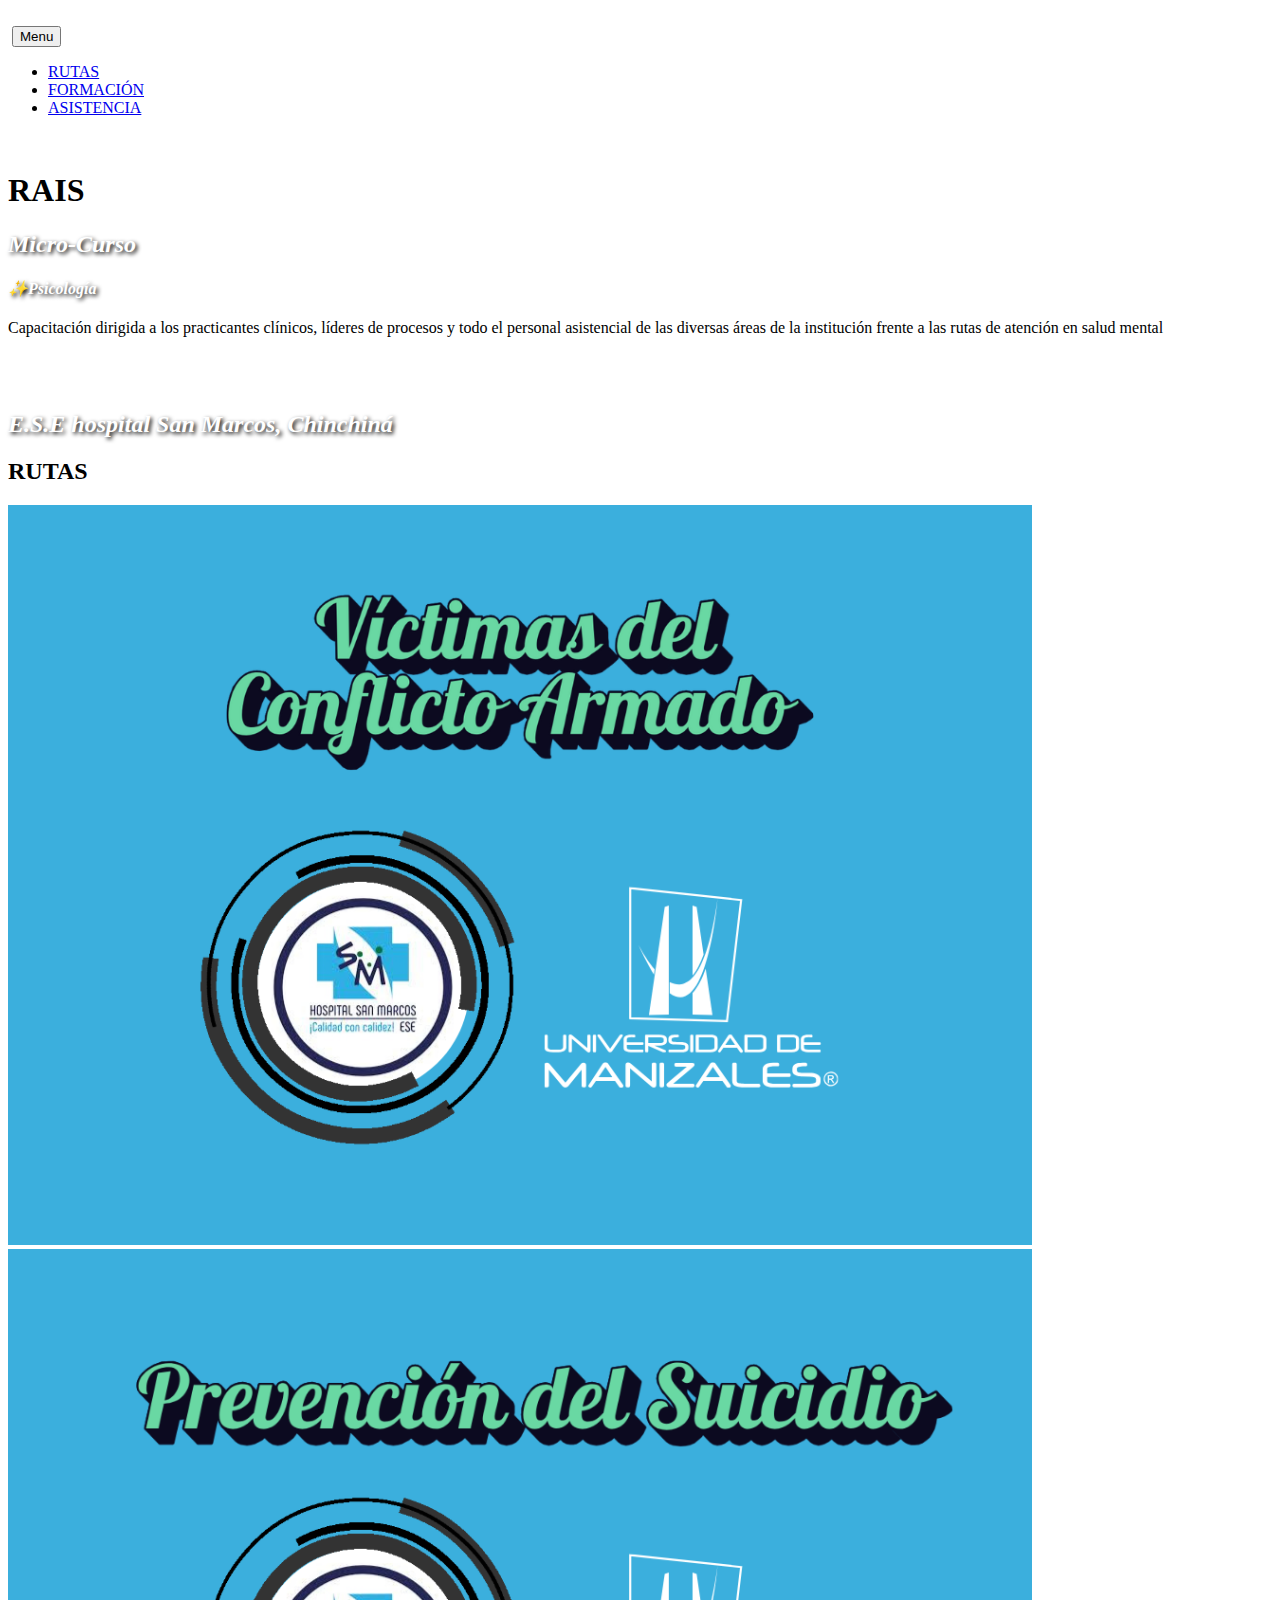
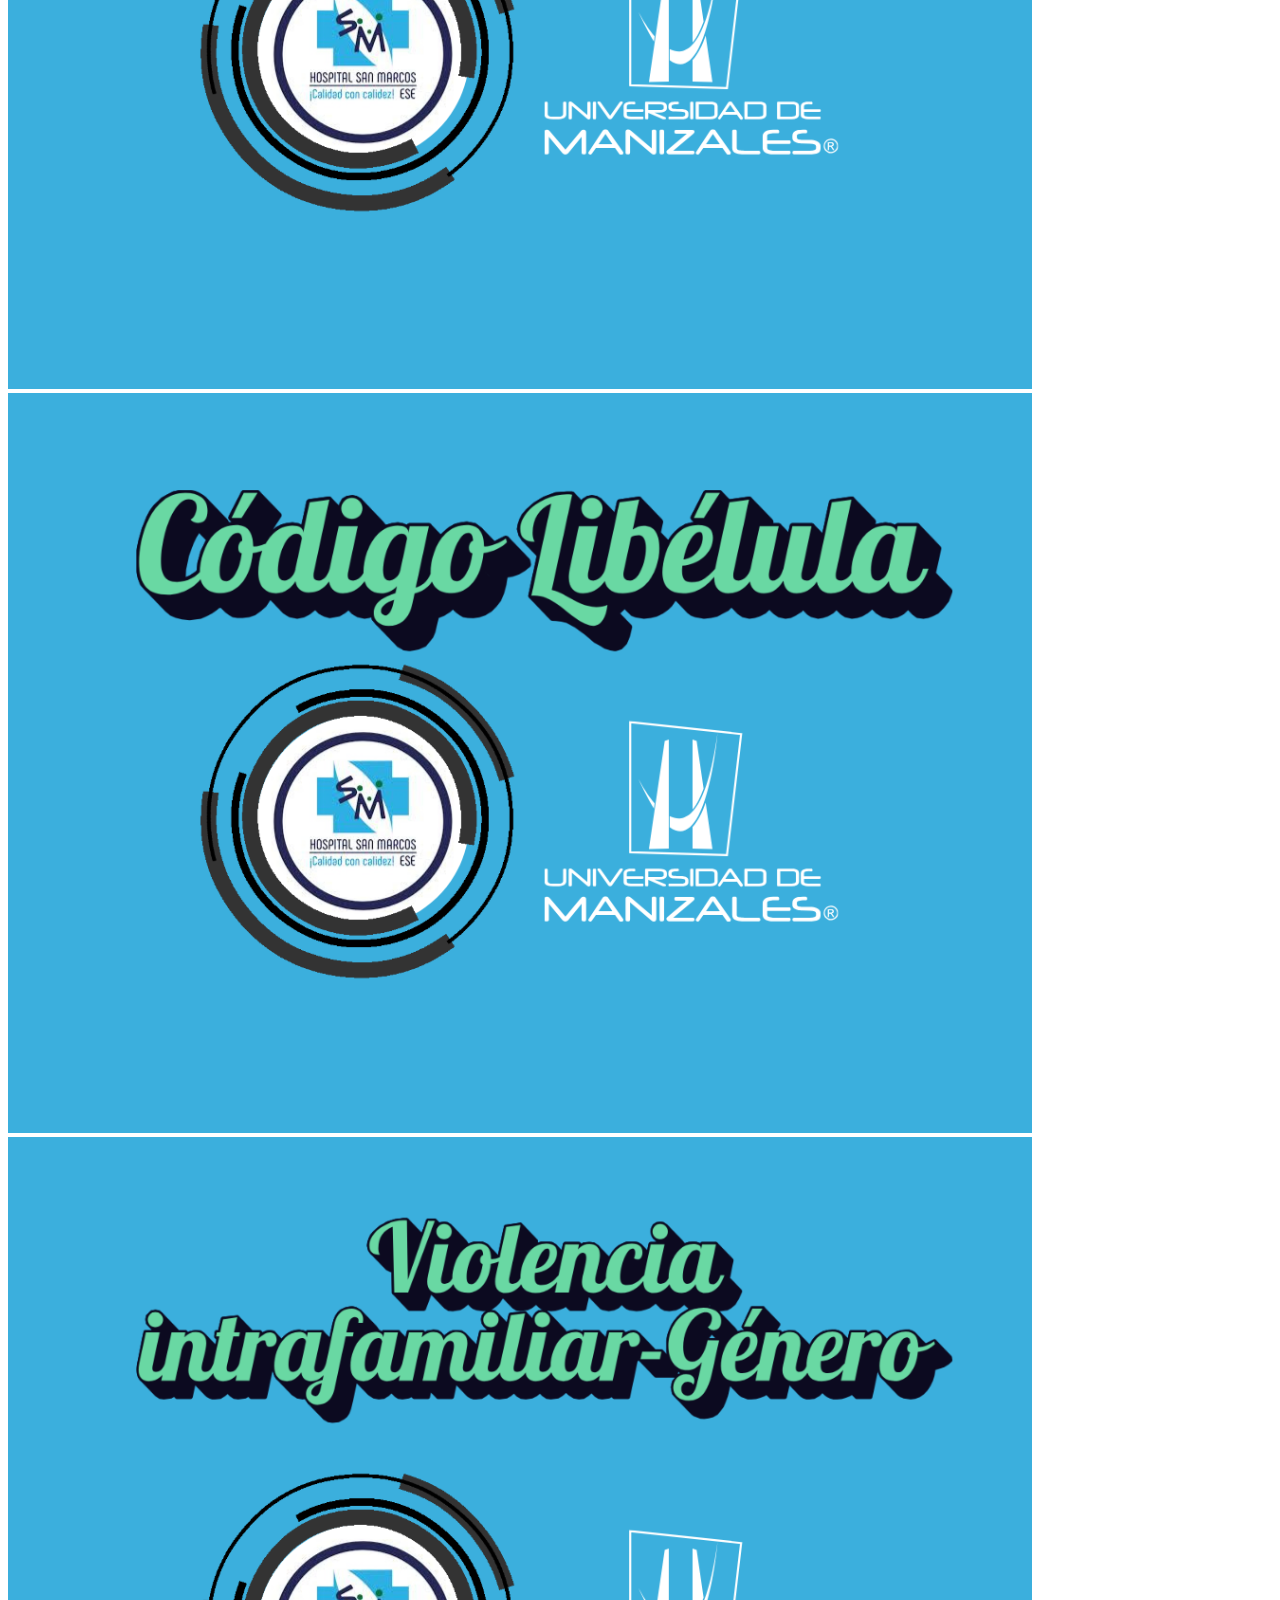
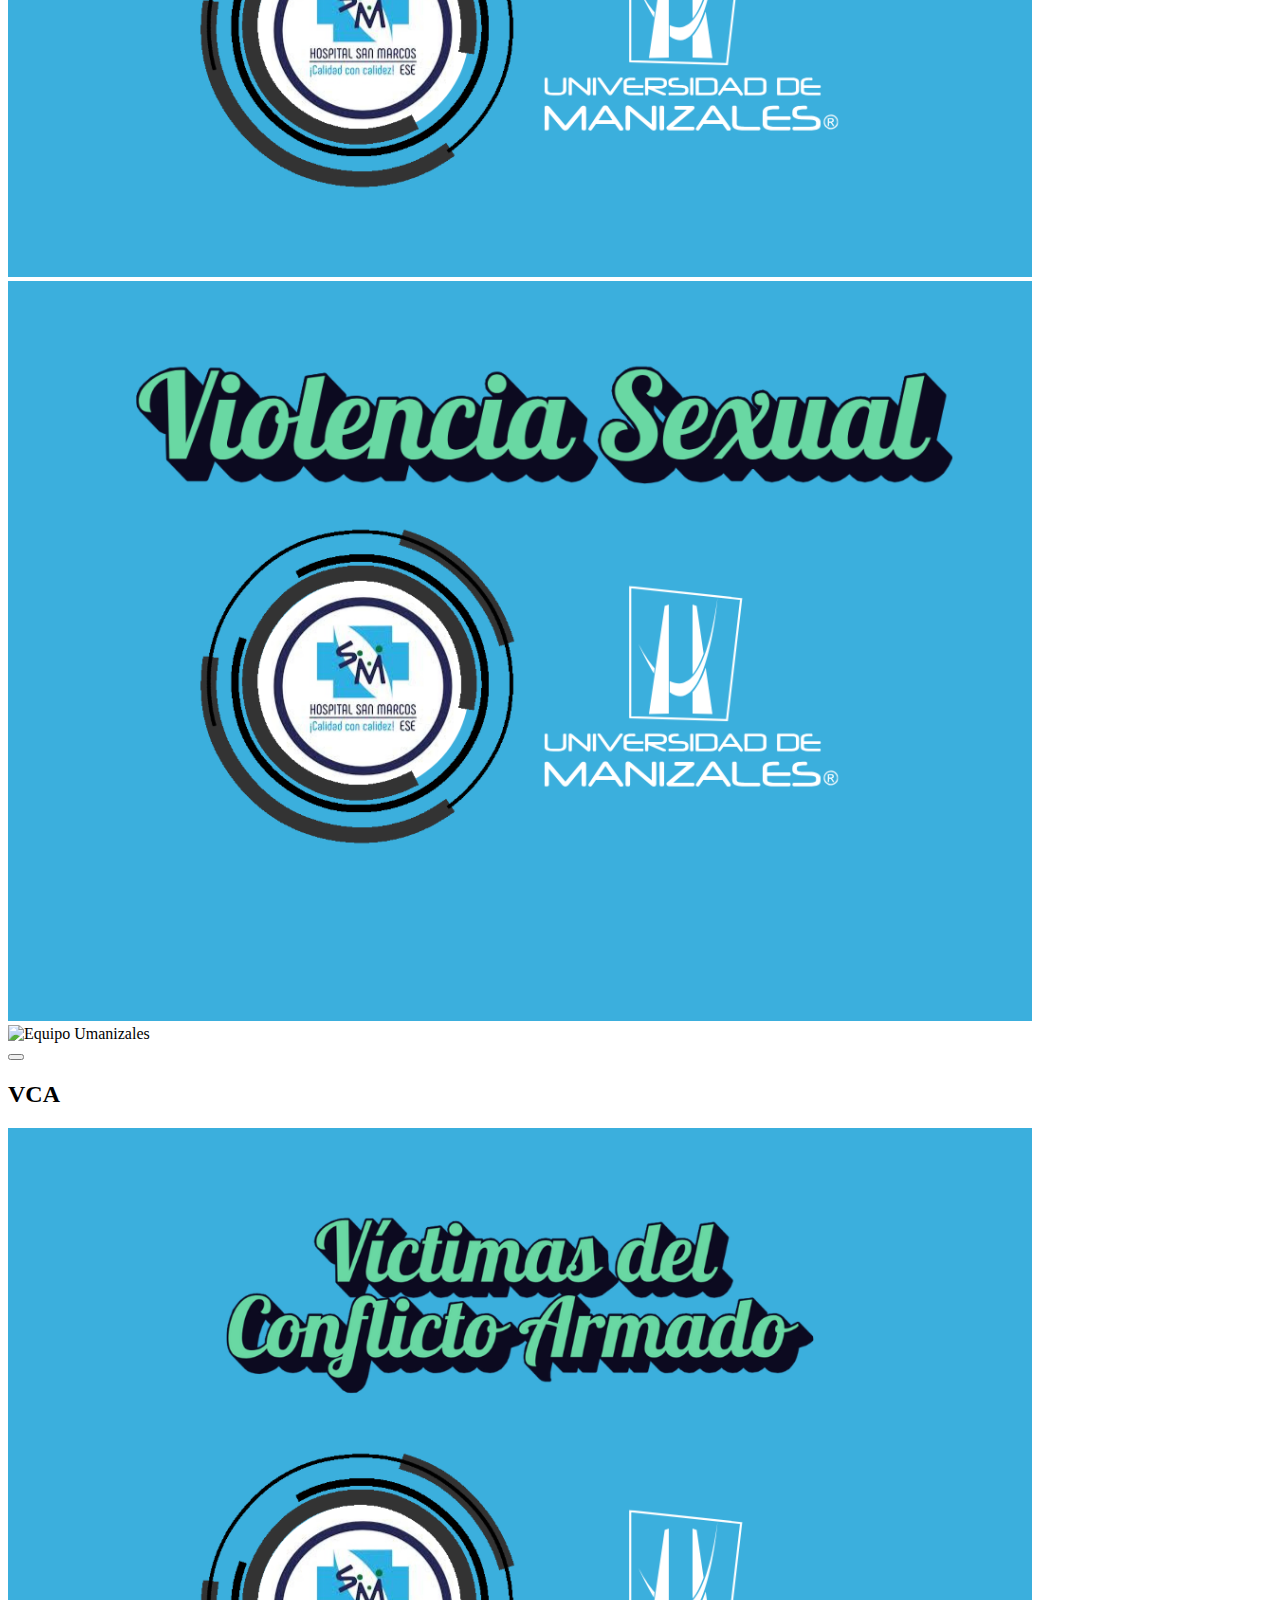
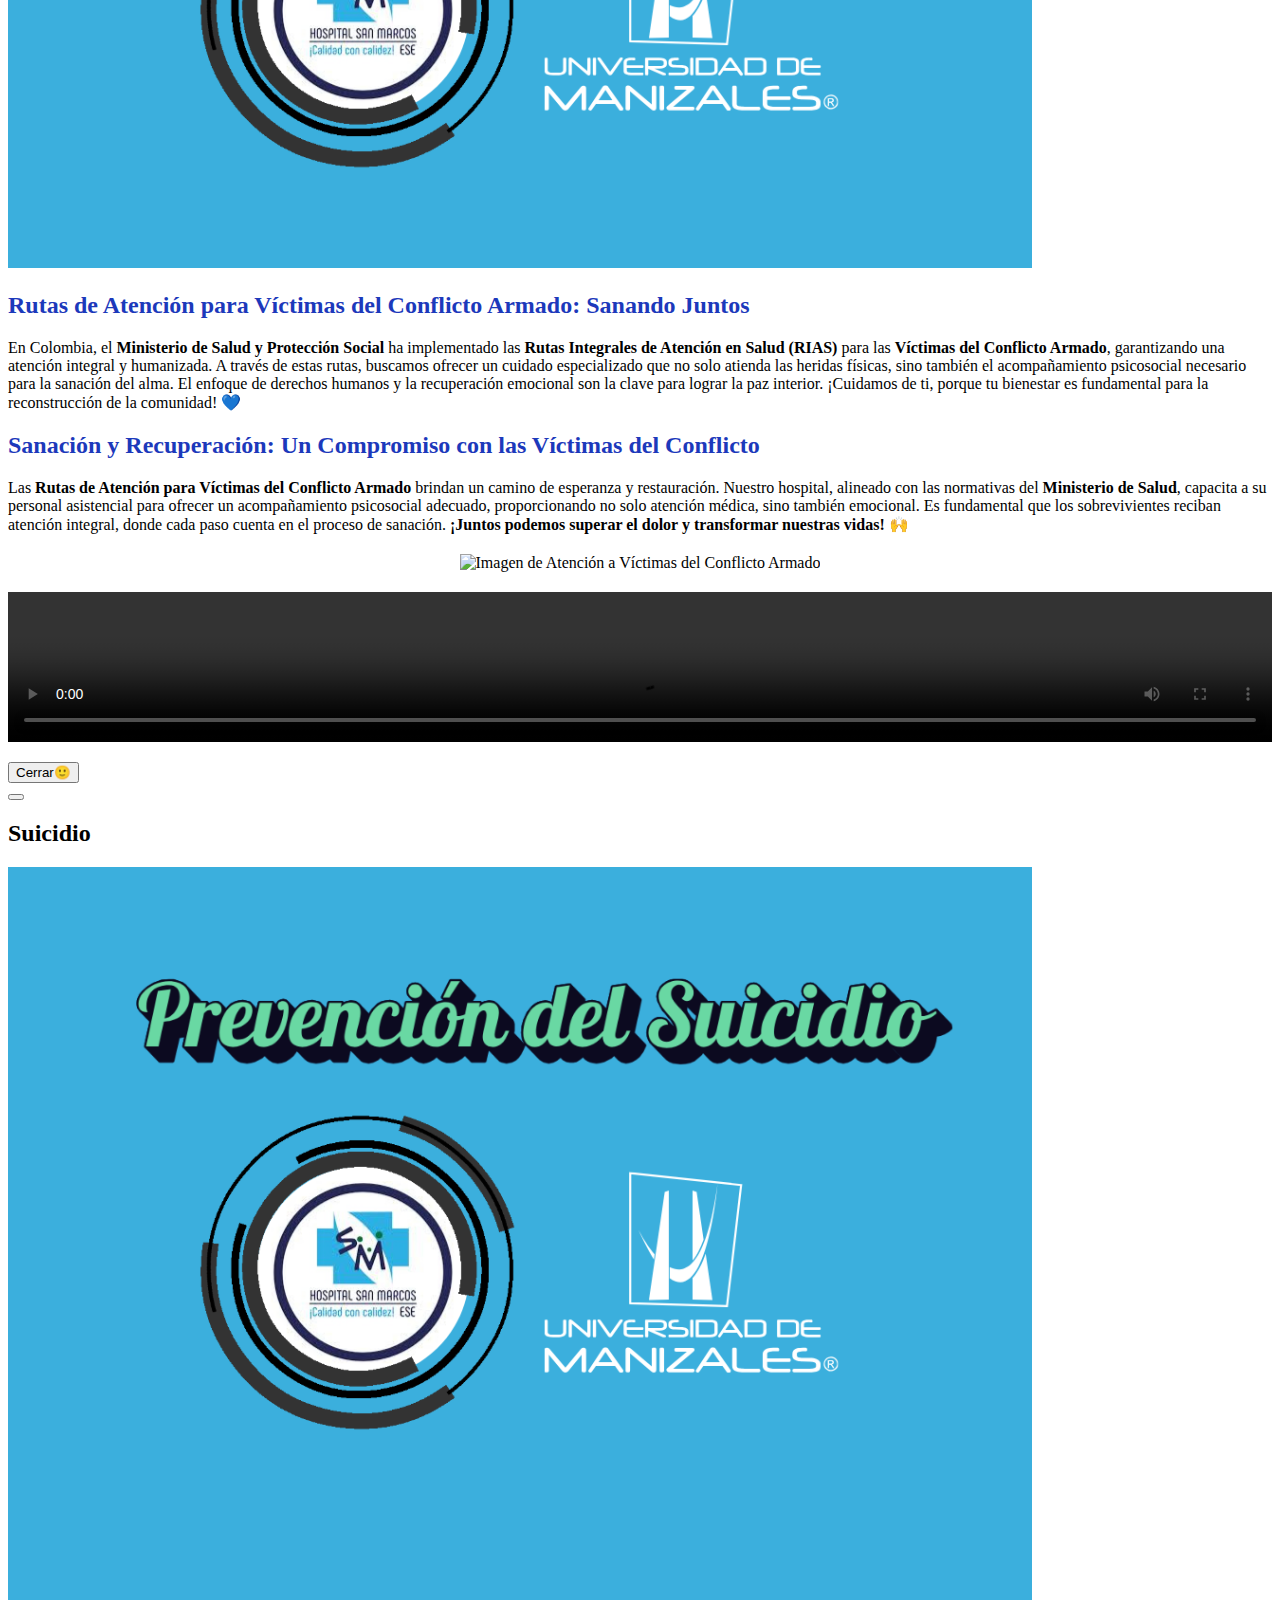
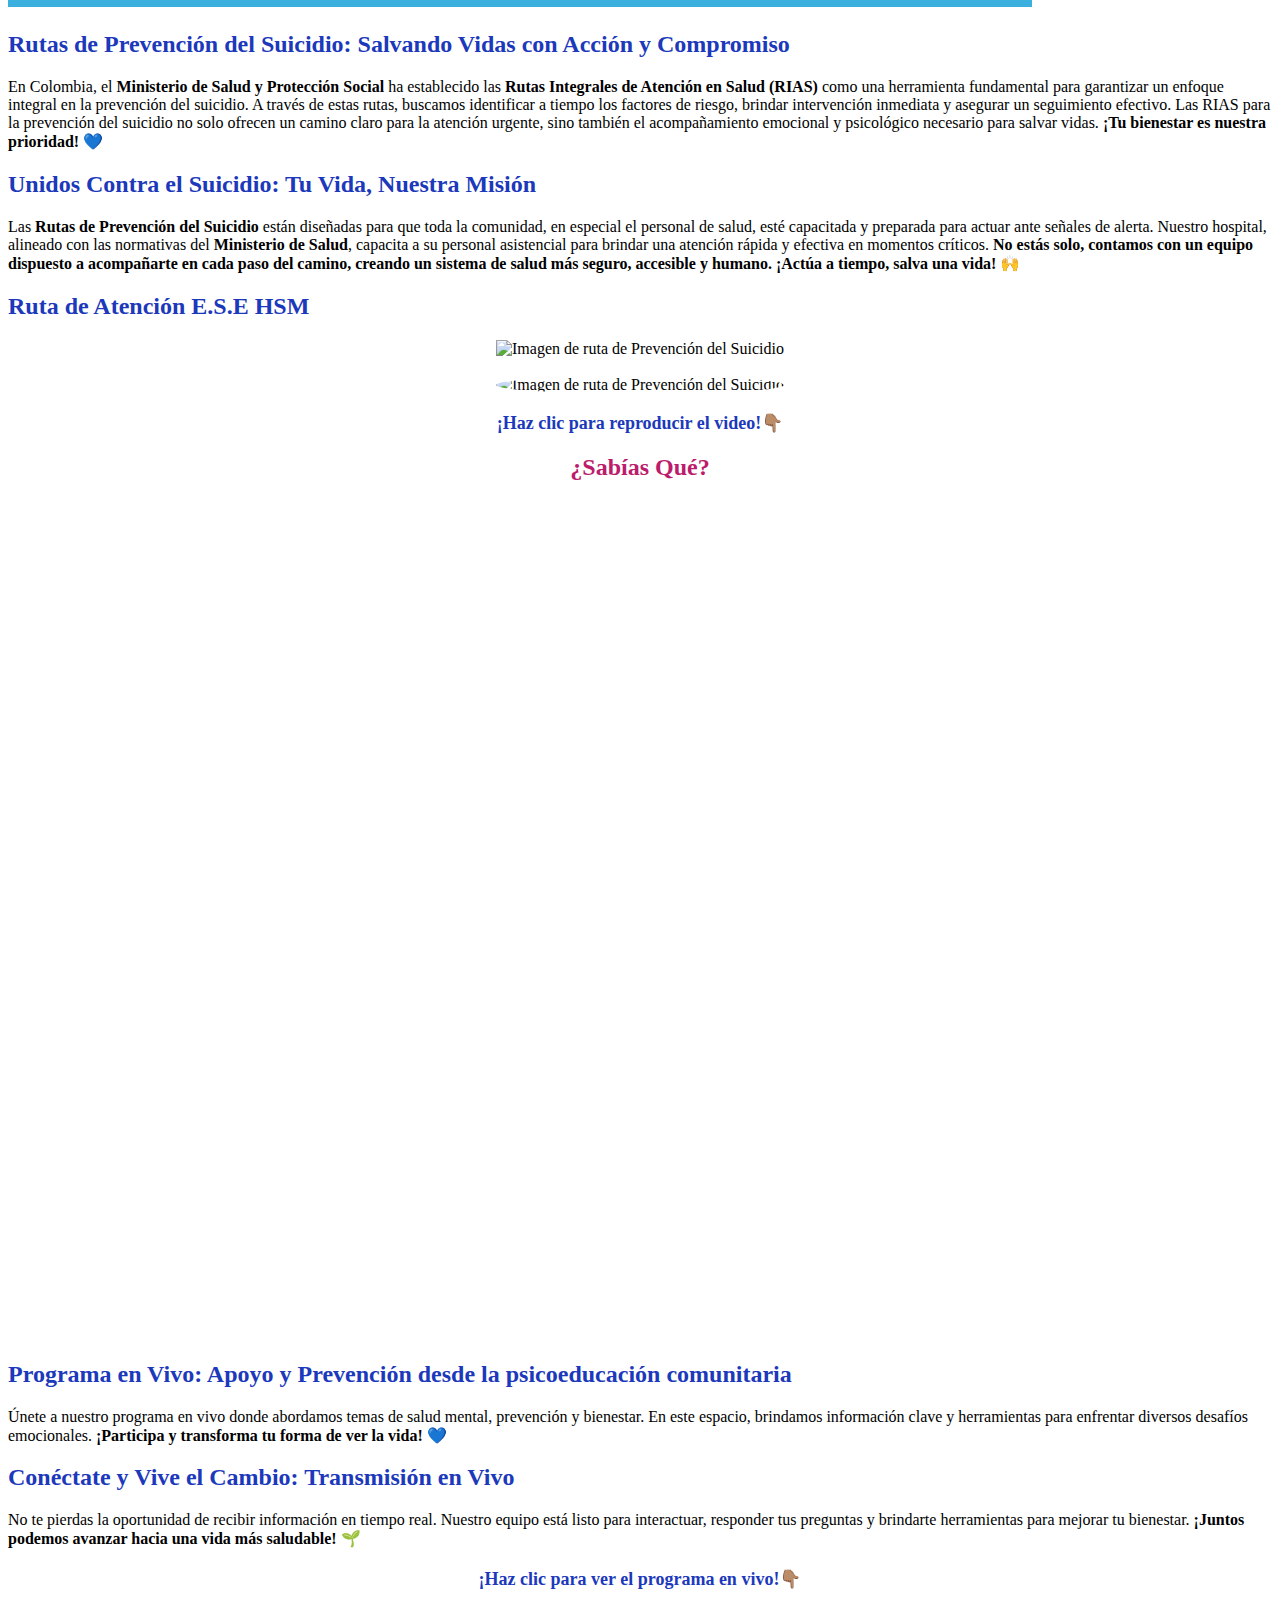
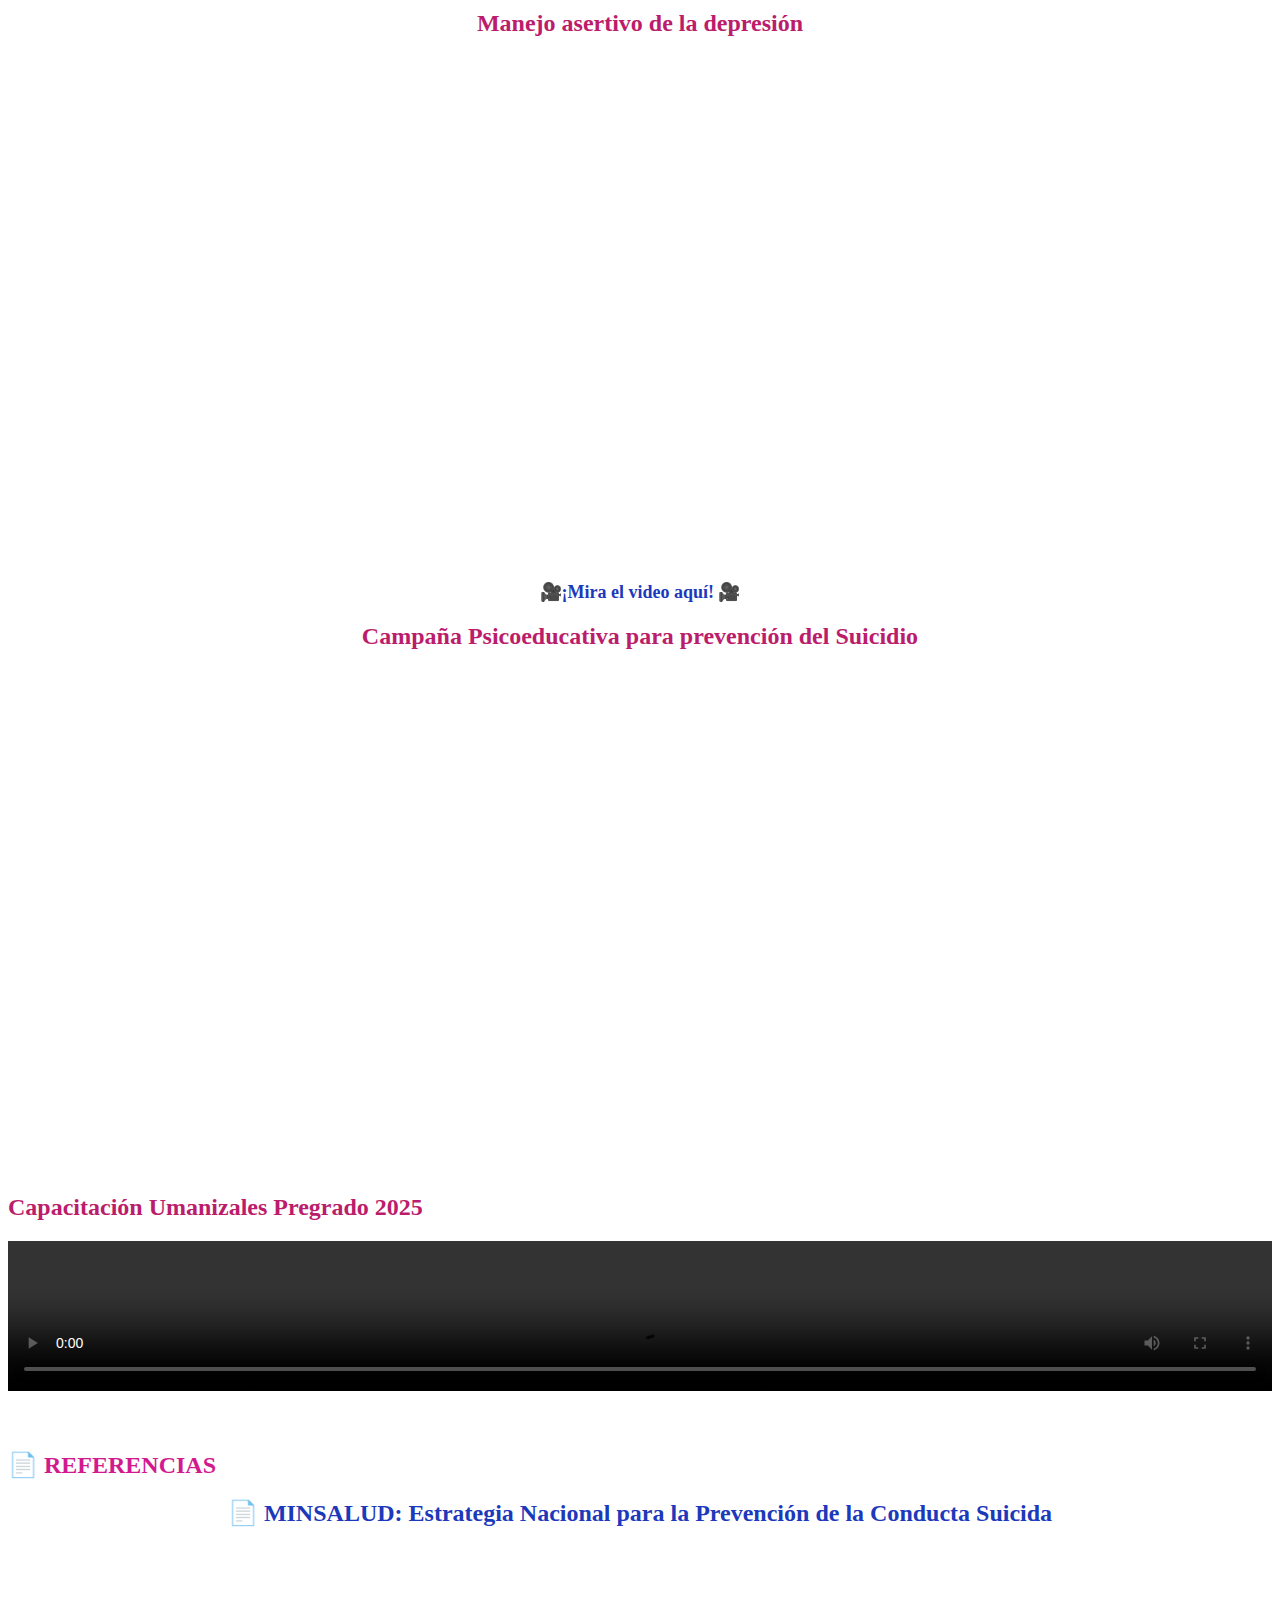
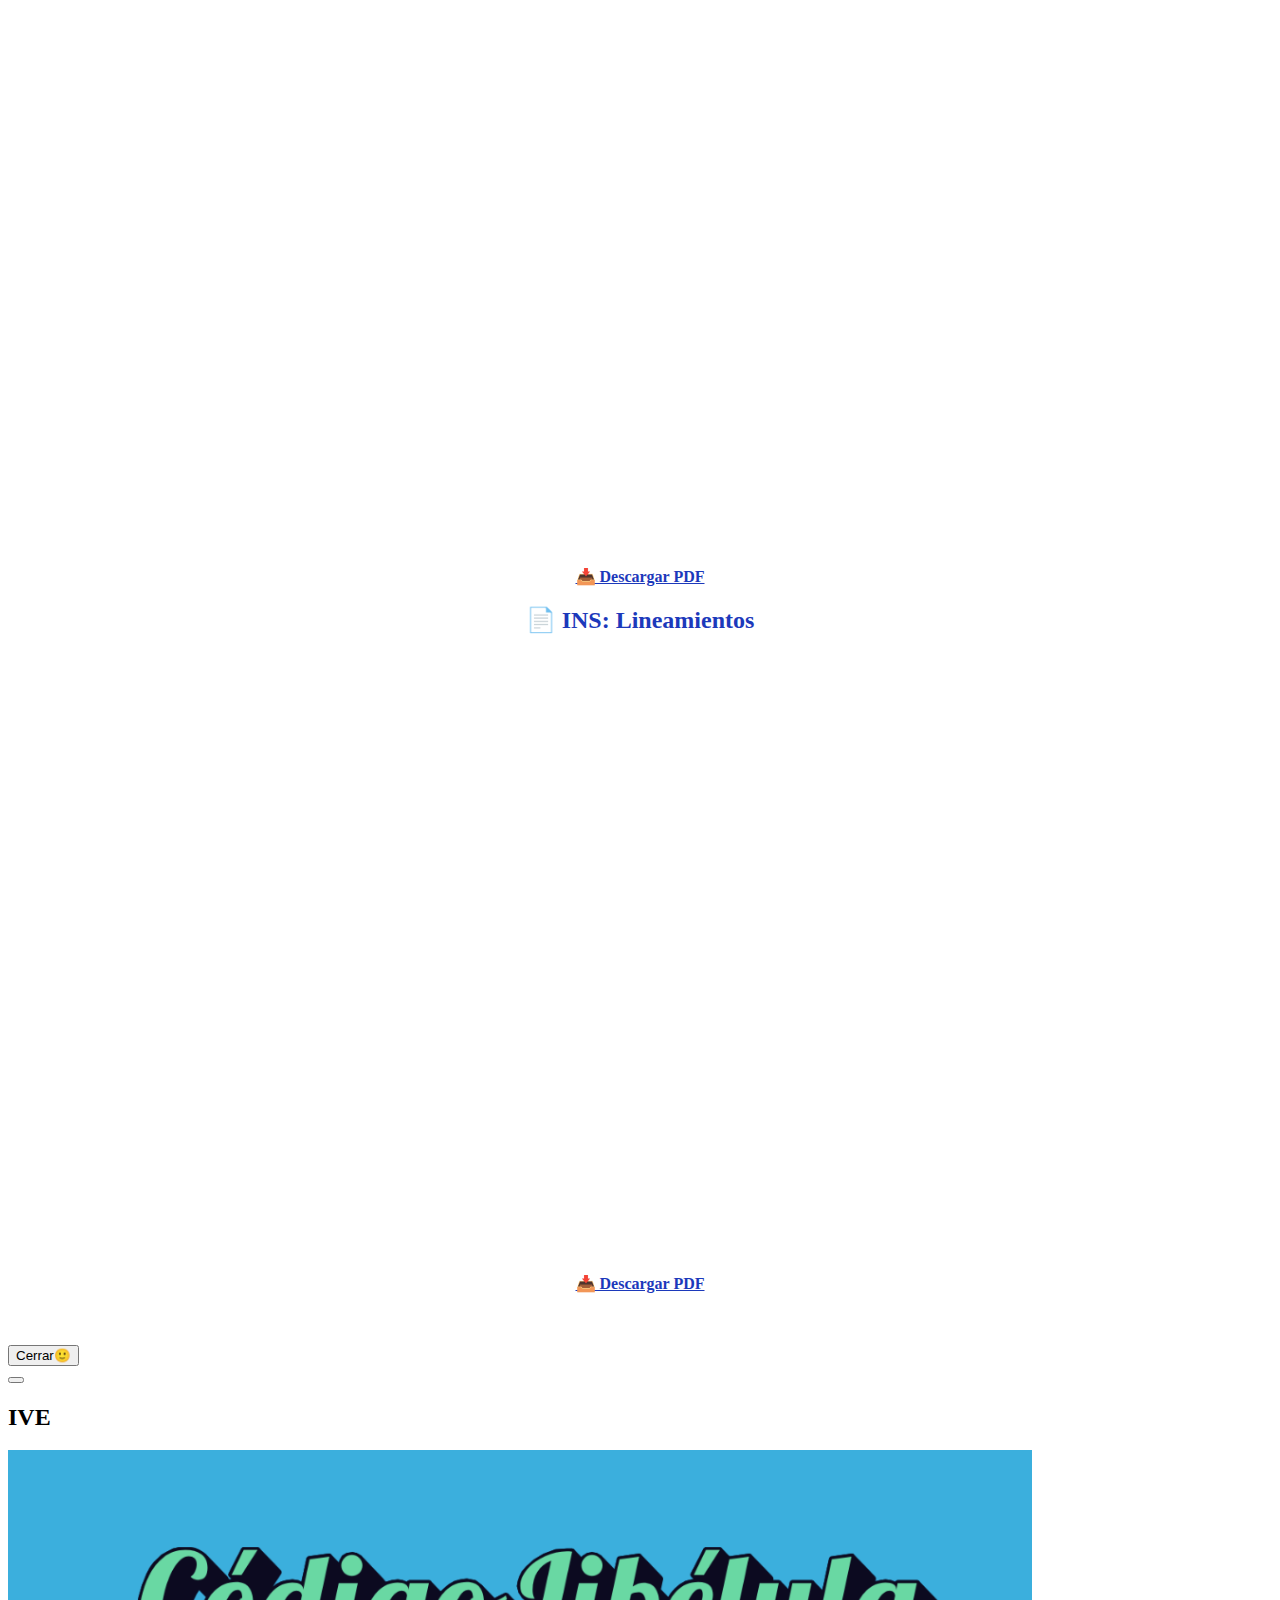
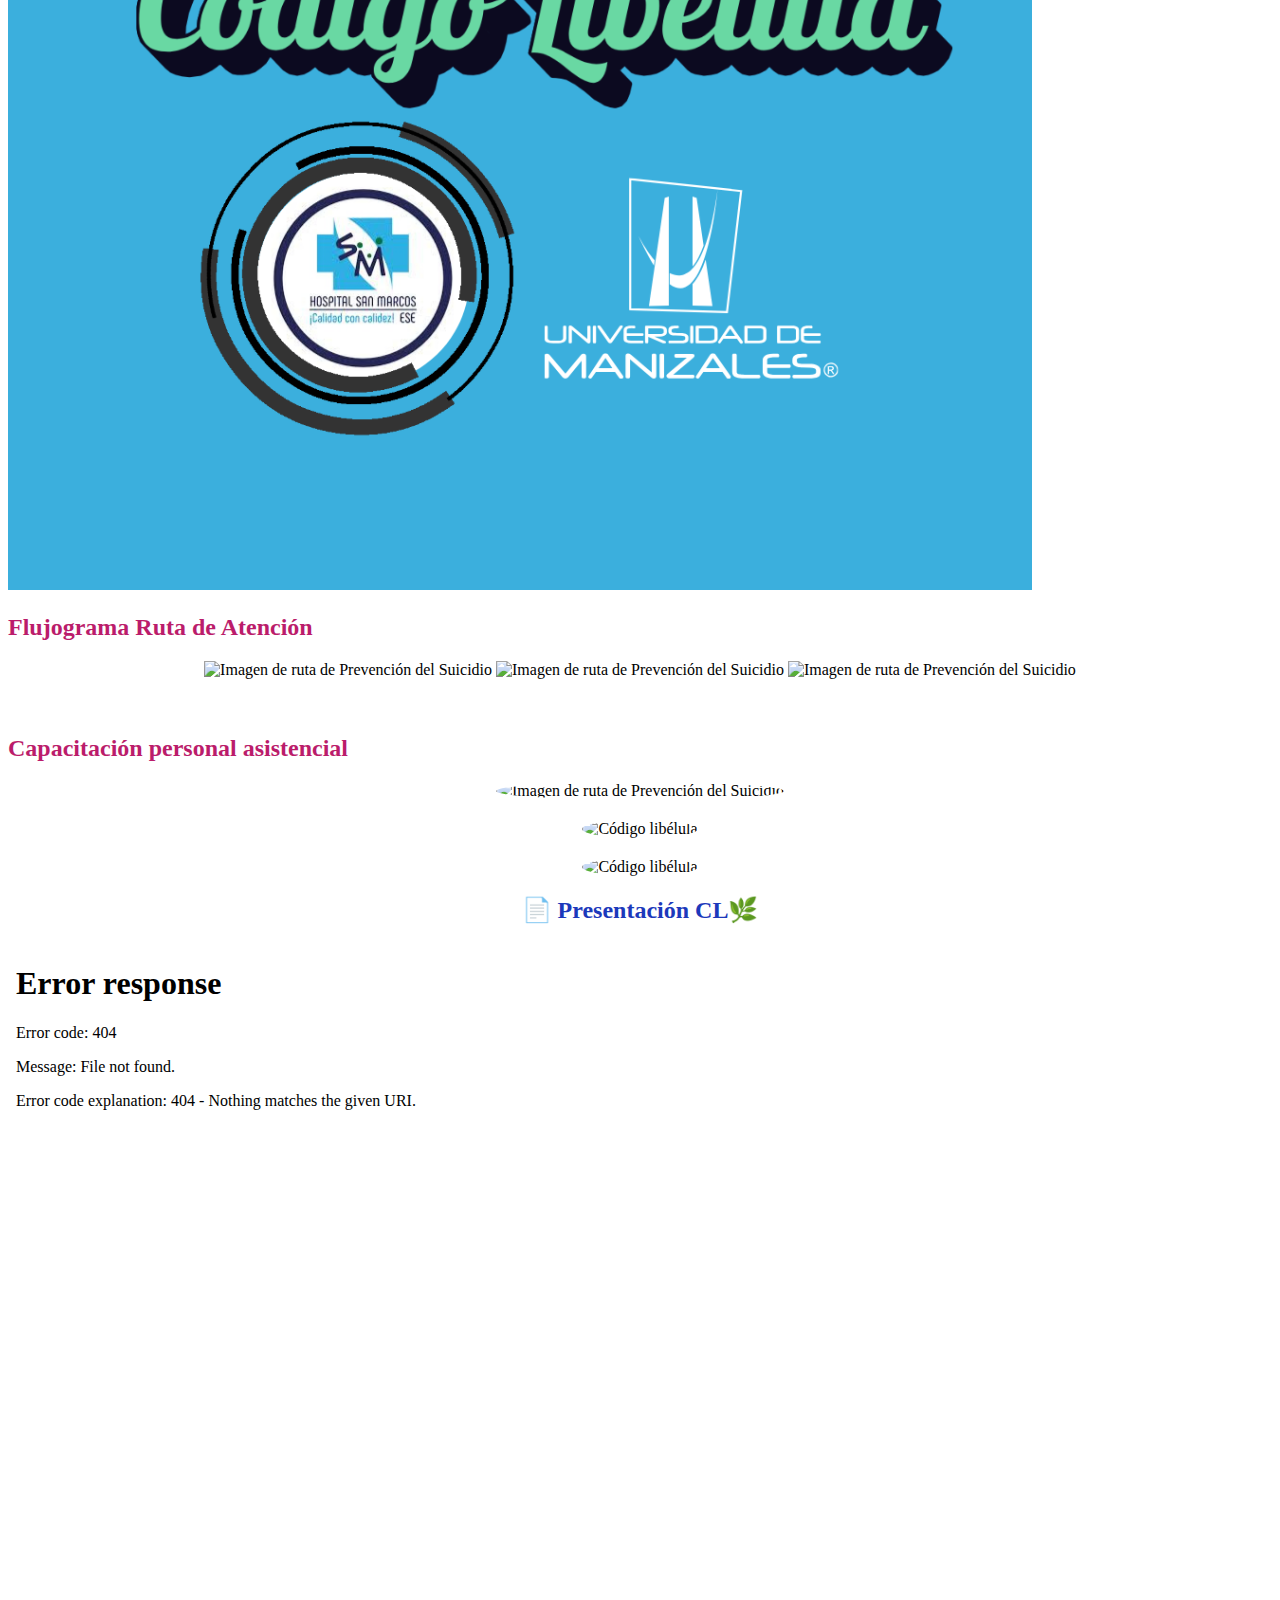
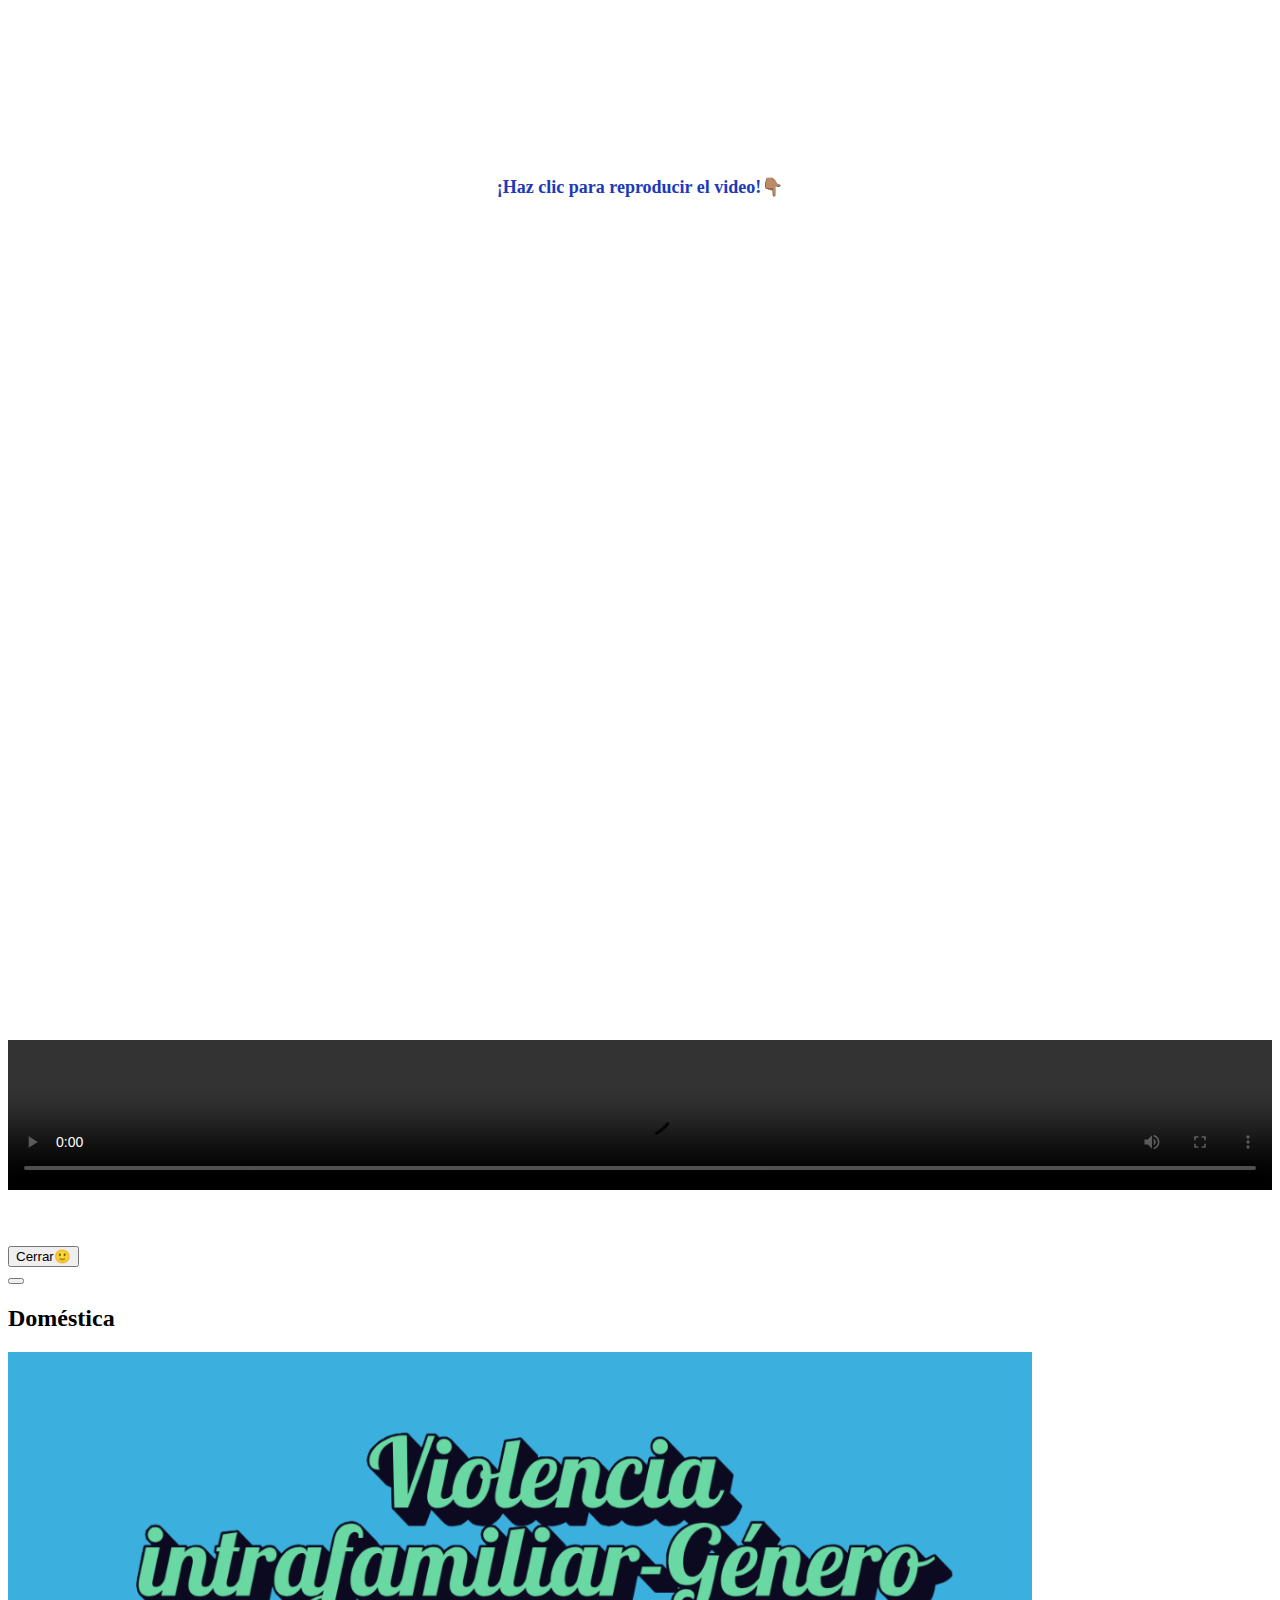
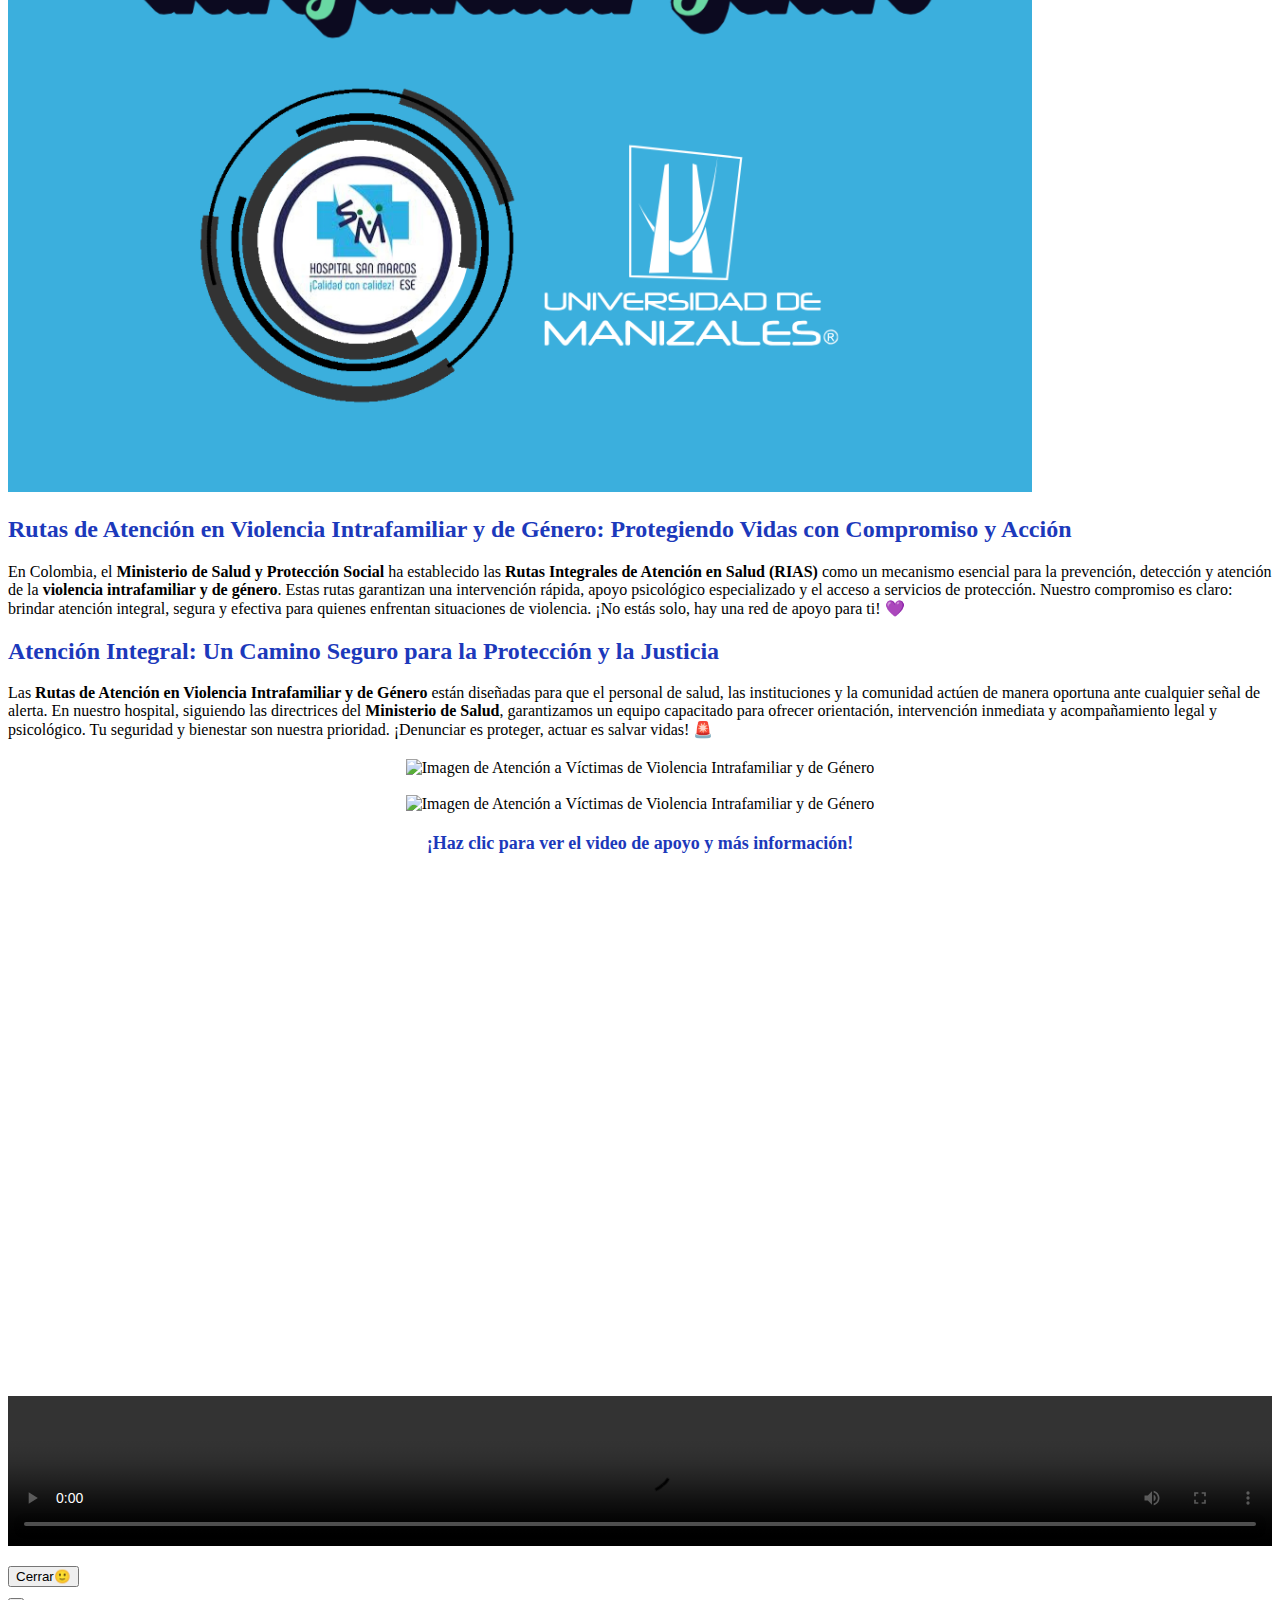
==== index.html @ f38efeda "Add files via upload" ====
<!DOCTYPE html>
<html lang="en">
    <head>
        <meta charset="utf-8">
        <meta name="viewport" content="width=device-width, initial-scale=1, shrink-to-fit=no">
        <meta name="description" content="Curso de capacitación RAIS hospital san marcos 2025">
        <meta name="author" content="Breitner Arteaga - Psicólogo">
        <title>Curso RAIS🧿</title>
        <!-- Font Awesome icons (free version)-->
        <script src="https://cdnjs.cloudflare.com/ajax/libs/font-awesome/6.7.0/js/all.min.js" crossorigin="anonymous"></script>
        <!-- Core theme CSS (includes Bootstrap)-->
        <link href="css/styles.css" rel="stylesheet">
        <!-- Fonts CSS-->
        <link rel="stylesheet" href="css/heading.css">
        <link rel="stylesheet" href="css/body.css">
        <link rel="icon" type="image/png" href="assets/img/lideres-conscientes-colombia-2024.webp">
    <title>Micro-curso RAIS</title><br>
    </head>
    <body id="page-top">
        <nav class="navbar navbar-expand-lg bg-secondary fixed-top" id="mainNav">
            <div class="container"><a class="navbar-brand js-scroll-trigger" href="#page-top"><img id="brandImage" src="assets/img/Logo-UManizales-blanco.svg" alt=""></a>
                <button class="navbar-toggler navbar-toggler-right font-weight-bold bg-primary text-white rounded" type="button" data-toggle="collapse" data-target="#navbarResponsive" aria-controls="navbarResponsive" aria-expanded="false" aria-label="Toggle navigation">Menu <i class="fas fa-bars"></i></button>
                <div class="collapse navbar-collapse" id="navbarResponsive">
                    <ul class="navbar-nav ml-auto">
                        <li class="nav-item mx-0 mx-lg-1"><a class="nav-link py-3 px-0 px-lg-3 rounded js-scroll-trigger" href="#portfolio">RUTAS</a>
                        </li>
                        <li class="nav-item mx-0 mx-lg-1"><a class="nav-link py-3 px-0 px-lg-3 rounded js-scroll-trigger" href="#about">FORMACIÓN</a>
                        </li>
                        <li class="nav-item mx-0 mx-lg-1"><a class="nav-link py-3 px-0 px-lg-3 rounded js-scroll-trigger" href="#contact">ASISTENCIA</a>
                        </li>
                    </ul>
                </div>
            </div>
        </nav>
        <header class="masthead bg-primary text-white text-center">
            <div class="container d-flex align-items-center flex-column">
                <!-- Masthead Avatar Image--><img class="masthead-avatar mb-5" src="assets/img/foto-psicologia-chinchina-2025.jpg" alt="">
                <!-- Masthead Heading-->
                <h1 class="masthead-heading mb-0">RAIS</h1>
                <!-- Icon Divider-->
                <div class="divider-custom divider-light">
                    <div class="divider-custom-line"></div>
                    <div class="divider-custom-icon"><i class="fas fa-star"></i></div>
                    <div class="divider-custom-line"></div>
                </div>
                <!-- Masthead Subheading-->
                <h2 style="font-style: italic; color: white; text-shadow: 2px 2px 4px black;">
                   Micro-Curso
                </h2>
                <h4 style="font-style: italic; color: white; text-shadow: 2px 2px 4px black;">
                ✨Psicología
                 </h4>
                
                <p class="pre-wrap masthead-subheading font-weight-light mb-0">Capacitación dirigida a los practicantes clínicos, líderes de procesos y todo el personal asistencial de las diversas áreas de la institución frente a las rutas de atención en salud mental</p>
                <h2 style="font-style: italic; color: white; text-shadow: 2px 2px 4px black;"><br><br>
                E.S.E hospital San Marcos, Chinchiná   
                 </h2>
            </div>
        </header>
        <section class="page-section portfolio" id="portfolio">
            <div class="container">
                <!-- Portfolio Section Heading-->
                <div class="text-center">
                    <h2 class="page-section-heading text-secondary mb-0 d-inline-block">RUTAS </h2>
                </div>
                <!-- Icon Divider-->
                <div class="divider-custom">
                    <div class="divider-custom-line"></div>
                    <div class="divider-custom-icon"><i class="fas fa-star"></i></div>
                    <div class="divider-custom-line"></div>
                </div>
                <!-- Portfolio Grid Items-->
                <div class="row justify-content-center">
                    <!-- Portfolio Items-->
                    <div class="col-md-6 col-lg-4 mb-5">
                        <div class="portfolio-item mx-auto" data-toggle="modal" data-target="#portfolioModal0">
                            <div class="portfolio-item-caption d-flex align-items-center justify-content-center h-100 w-100">
                                <div class="portfolio-item-caption-content text-center text-white"><i class="fas fa-plus fa-3x"></i></div>
                            </div><img class="img-fluid" src="[data-uri]" alt="VCA"/>
                        </div>
                    </div>
                    <div class="col-md-6 col-lg-4 mb-5">
                        <div class="portfolio-item mx-auto" data-toggle="modal" data-target="#portfolioModal1">
                            <div class="portfolio-item-caption d-flex align-items-center justify-content-center h-100 w-100">
                                <div class="portfolio-item-caption-content text-center text-white"><i class="fas fa-plus fa-3x"></i></div>
                            </div><img class="img-fluid" src="[data-uri]" alt="Suicidio"/>
                        </div>
                    </div>
                    <div class="col-md-6 col-lg-4 mb-5">
                        <div class="portfolio-item mx-auto" data-toggle="modal" data-target="#portfolioModal2">
                            <div class="portfolio-item-caption d-flex align-items-center justify-content-center h-100 w-100">
                                <div class="portfolio-item-caption-content text-center text-white"><i class="fas fa-plus fa-3x"></i></div>
                            </div><img class="img-fluid" src="[data-uri]" alt="IVE"/>
                        </div>
                    </div>
                    <div class="col-md-6 col-lg-4 mb-5">
                        <div class="portfolio-item mx-auto" data-toggle="modal" data-target="#portfolioModal3">
                            <div class="portfolio-item-caption d-flex align-items-center justify-content-center h-100 w-100">
                                <div class="portfolio-item-caption-content text-center text-white"><i class="fas fa-plus fa-3x"></i></div>
                            </div><img class="img-fluid" src="[data-uri]" alt="Doméstica "/>
                        </div>
                    </div>
                    <div class="col-md-6 col-lg-4 mb-5">
                        <div class="portfolio-item mx-auto" data-toggle="modal" data-target="#portfolioModal4">
                            <div class="portfolio-item-caption d-flex align-items-center justify-content-center h-100 w-100">
                                <div class="portfolio-item-caption-content text-center text-white"><i class="fas fa-plus fa-3x"></i></div>
                            </div><img class="img-fluid" src="[data-uri]" alt="Abuso"/>
                        </div>
                    </div>
                    <div class="col-md-6 col-lg-4 mb-5">
                        <div class="portfolio-item mx-auto" data-toggle="modal" data-target="#portfolioModal5">
                            <div class="portfolio-item-caption d-flex align-items-center justify-content-center h-100 w-100">
                                <div class="portfolio-item-caption-content text-center text-white"><i class="fas fa-plus fa-3x"></i></div>
                            </div><img class="img-fluid" src="assets/img/portfolio/Alianzas.png" alt="Equipo Umanizales"/>
                        </div>
                    </div>
                </div>
            </div>
        </section>
        <!-- Portfolio Modal-->
        <div class="portfolio-modal modal fade" id="portfolioModal0" tabindex="-1" role="dialog" aria-labelledby="#portfolioModal0Label" aria-hidden="true">
            <div class="modal-dialog modal-xl" role="document">
                <div class="modal-content">
                    <button class="close" type="button" data-dismiss="modal" aria-label="Close"><span aria-hidden="true"><i class="fas fa-times"></i></span></button>
                    <div class="modal-body text-center">
                        <div class="container">
                            <div class="row justify-content-center">
                                <div class="col-lg-8">
                                    <!-- Portfolio Modal - Title-->
                                    <h2 class="portfolio-modal-title text-secondary mb-0">VCA</h2>
                                    <!-- Icon Divider-->
                                    <div class="divider-custom">
                                        <div class="divider-custom-line"></div>
                                        <div class="divider-custom-icon"><i class="fas fa-star"></i></div>
                                        <div class="divider-custom-line"></div>
                                    </div>
                                    <!-- Portfolio Modal - Image--><img class="img-fluid rounded mb-5" src="[data-uri]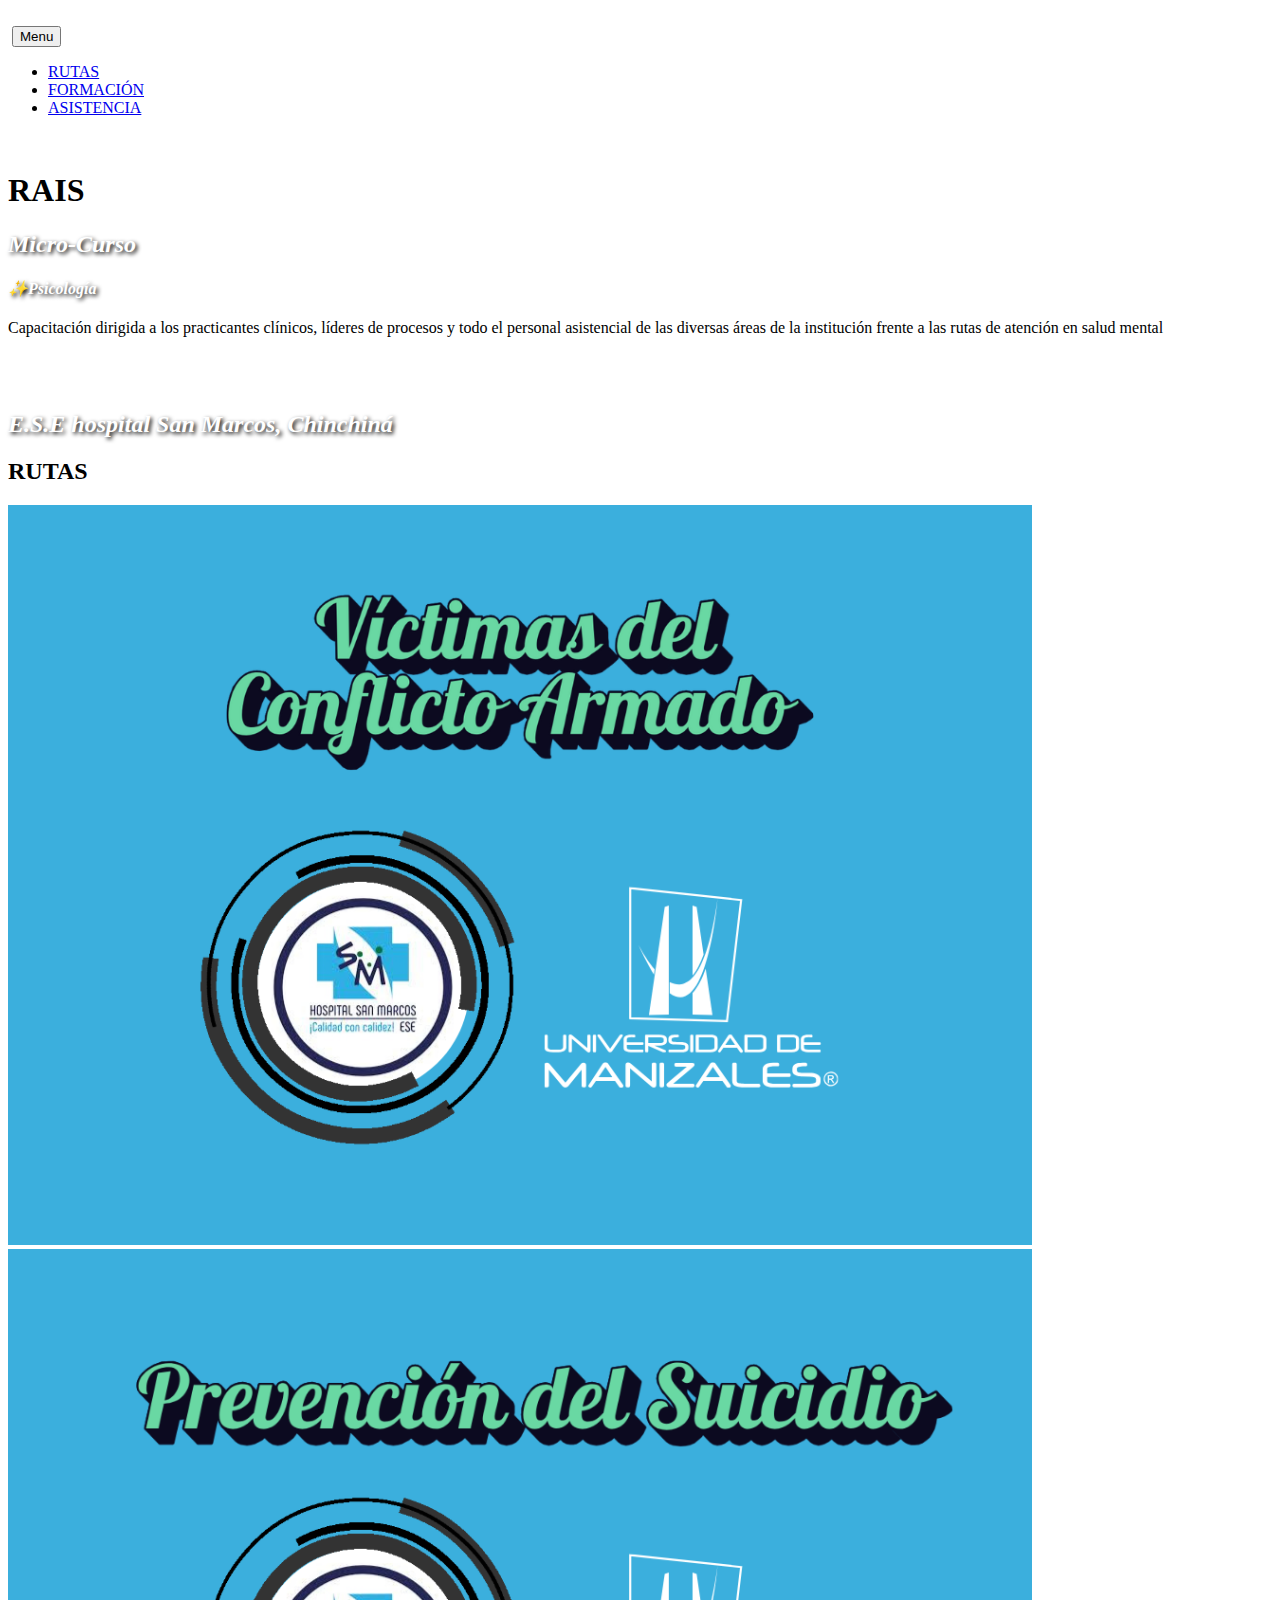
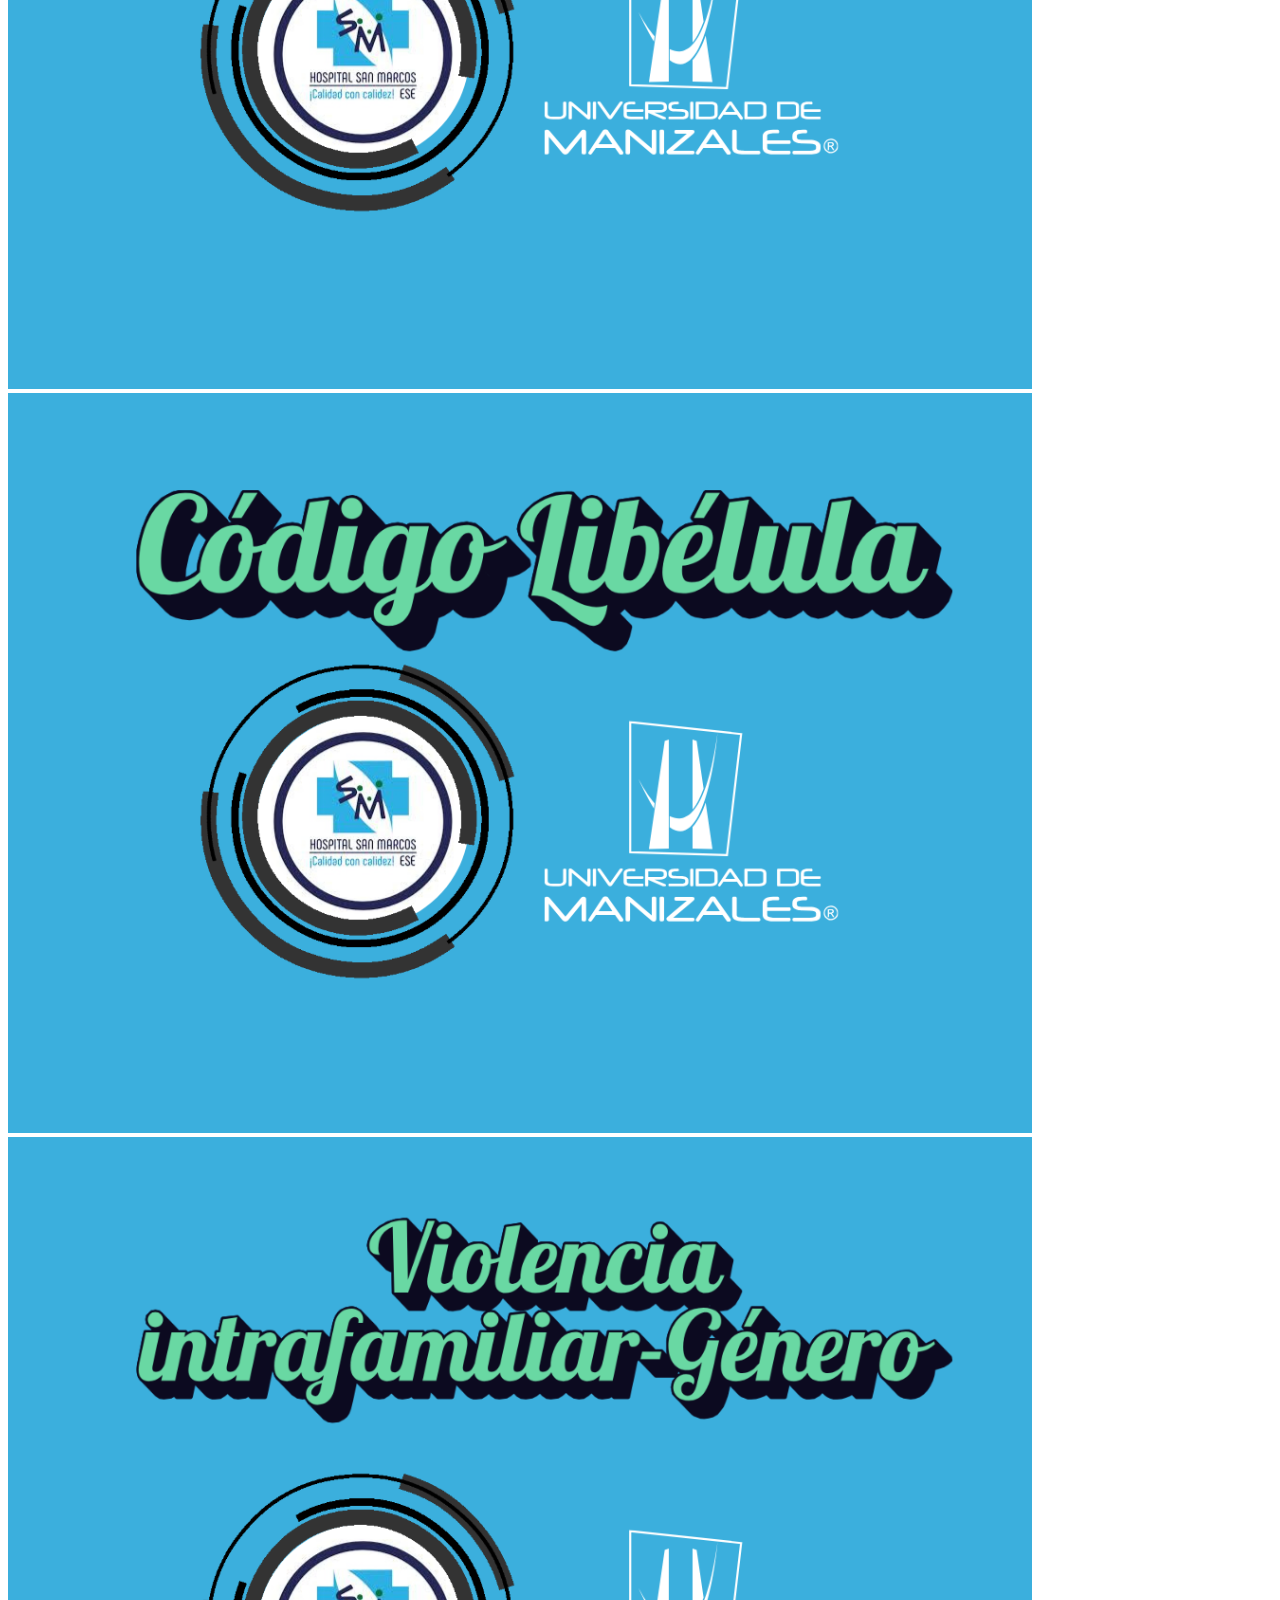
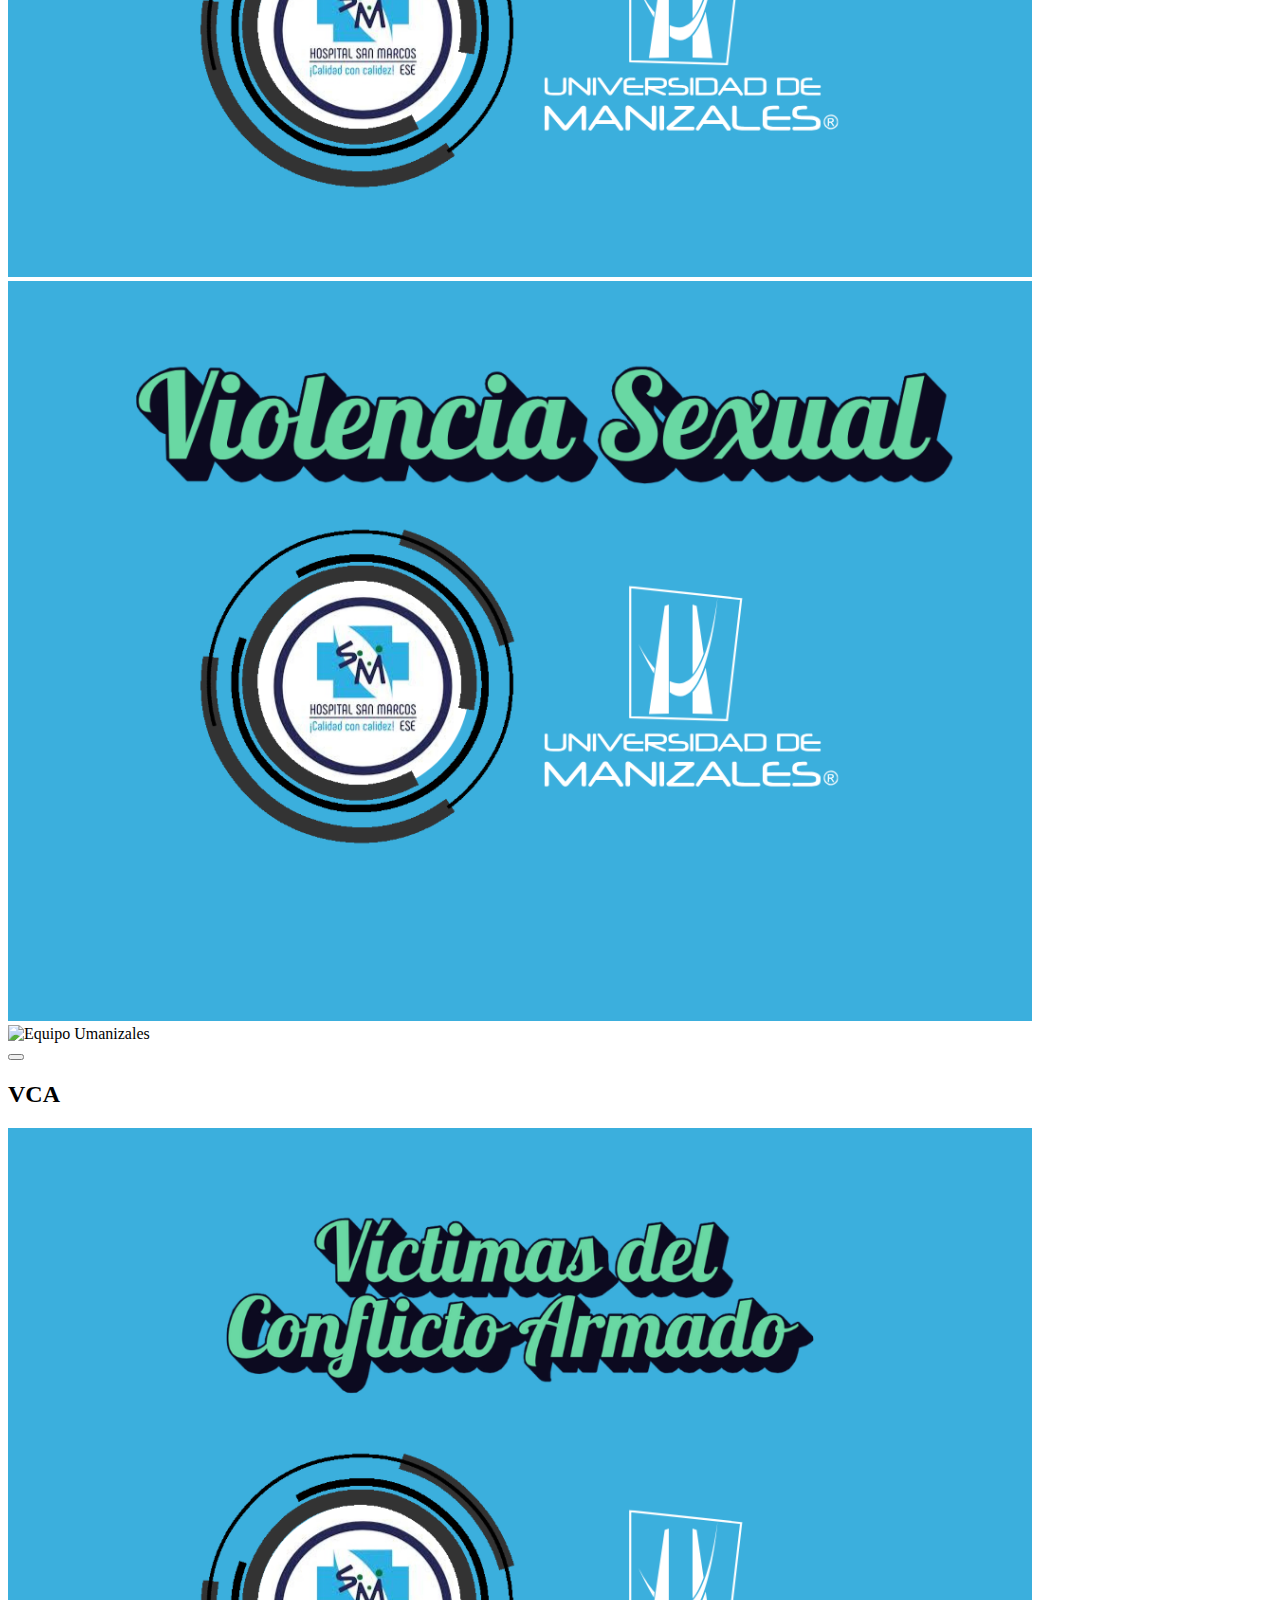
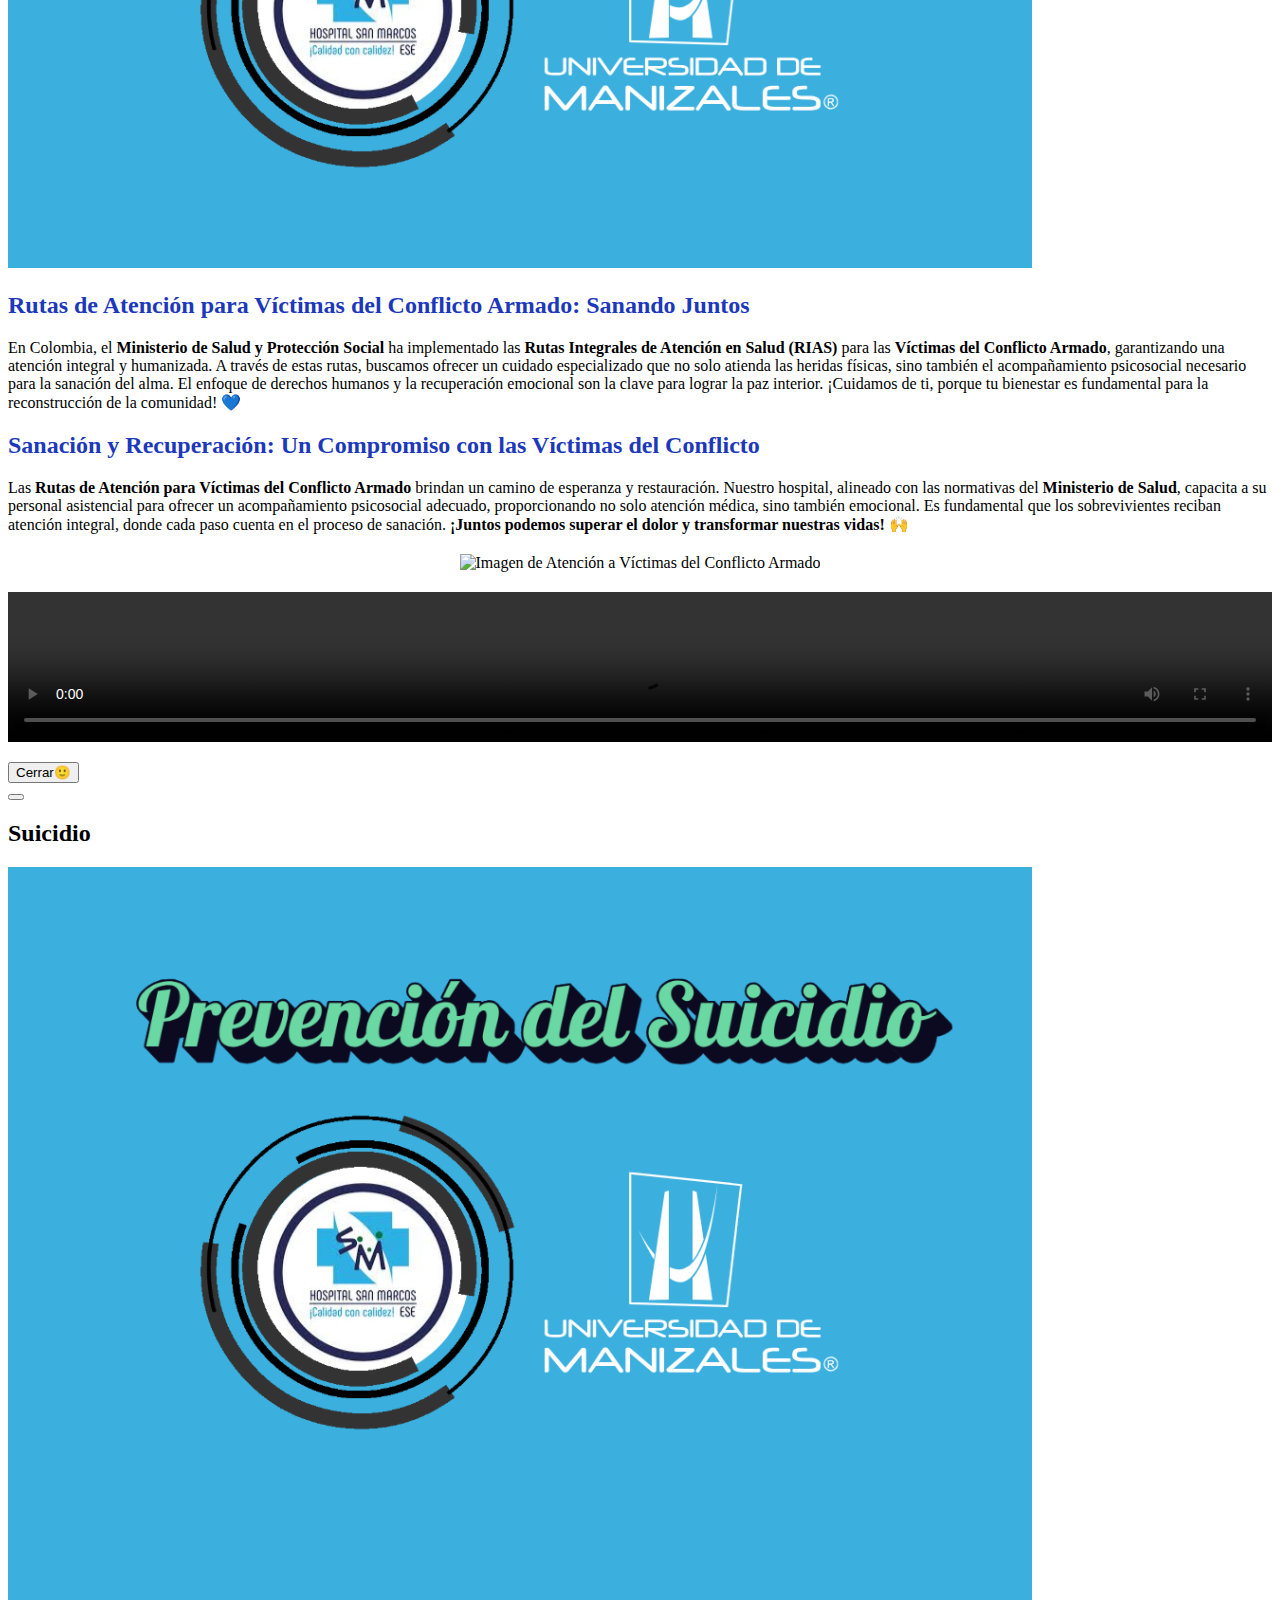
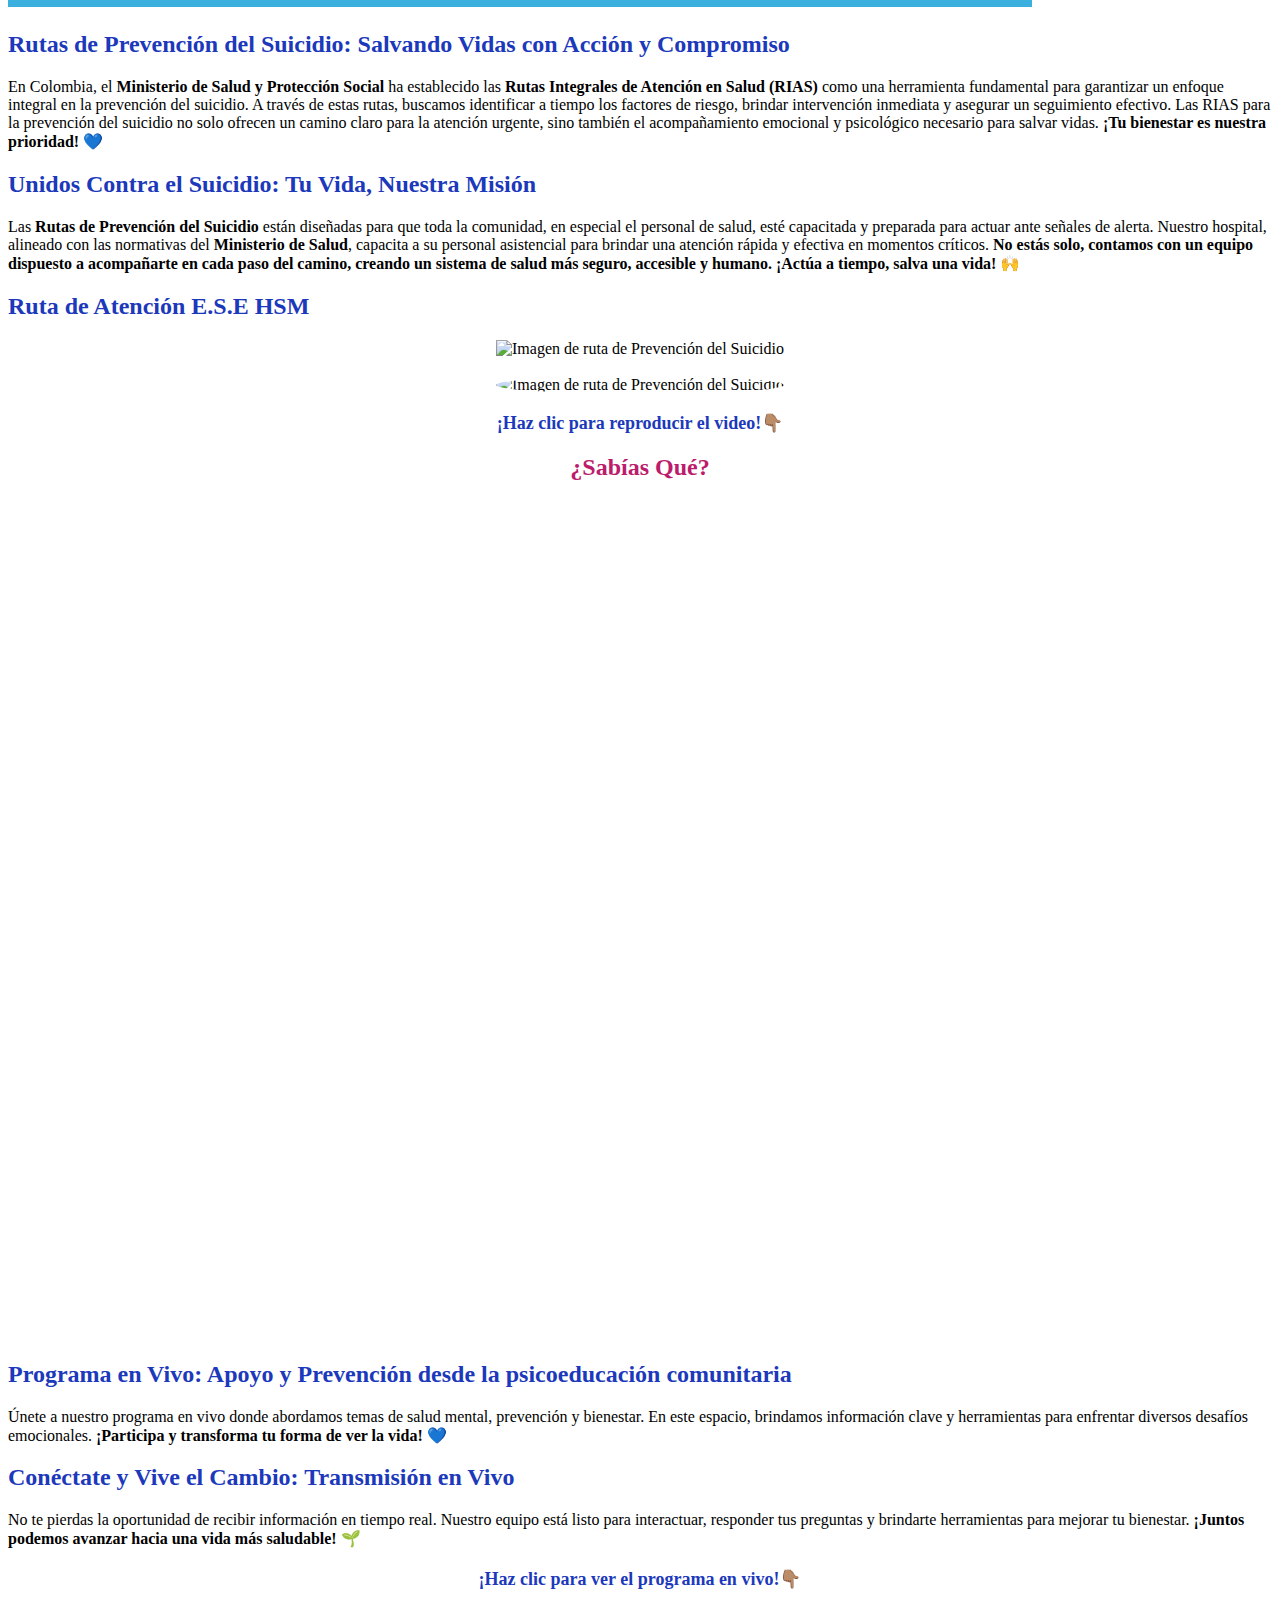
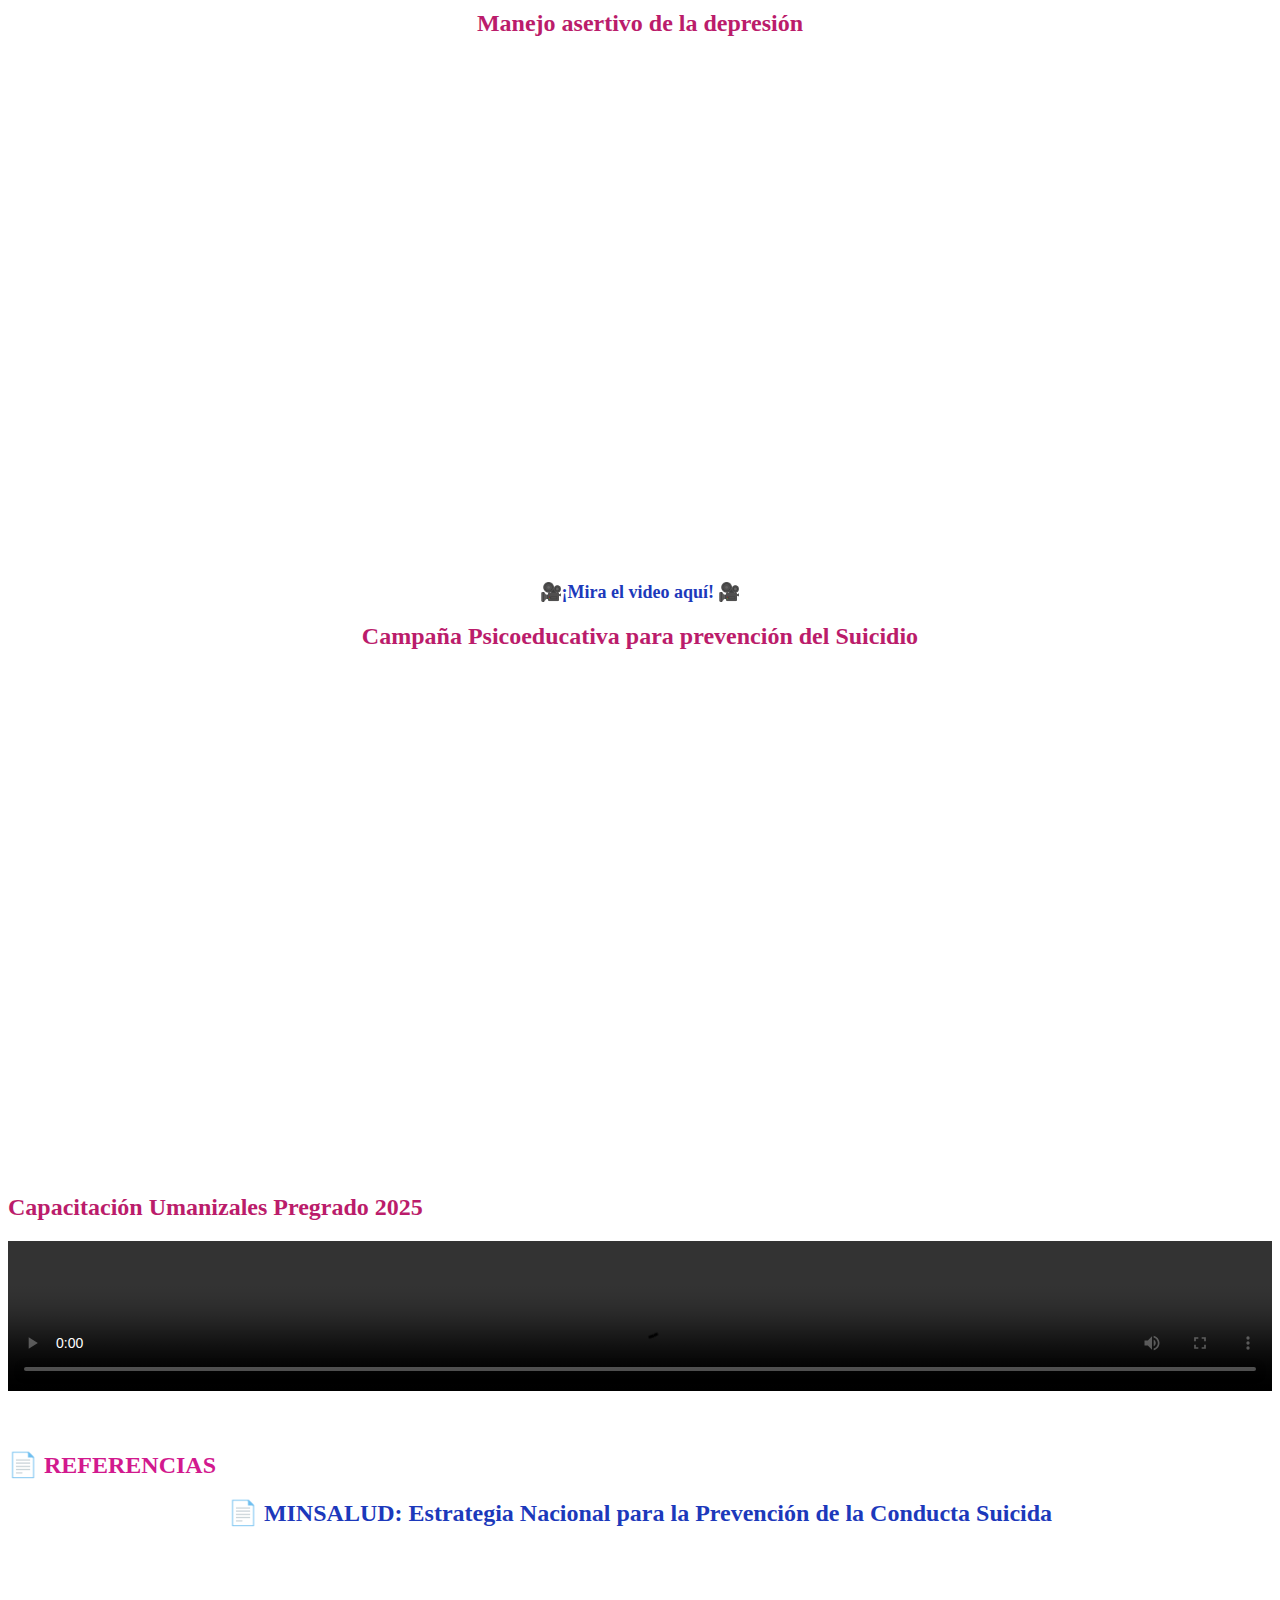
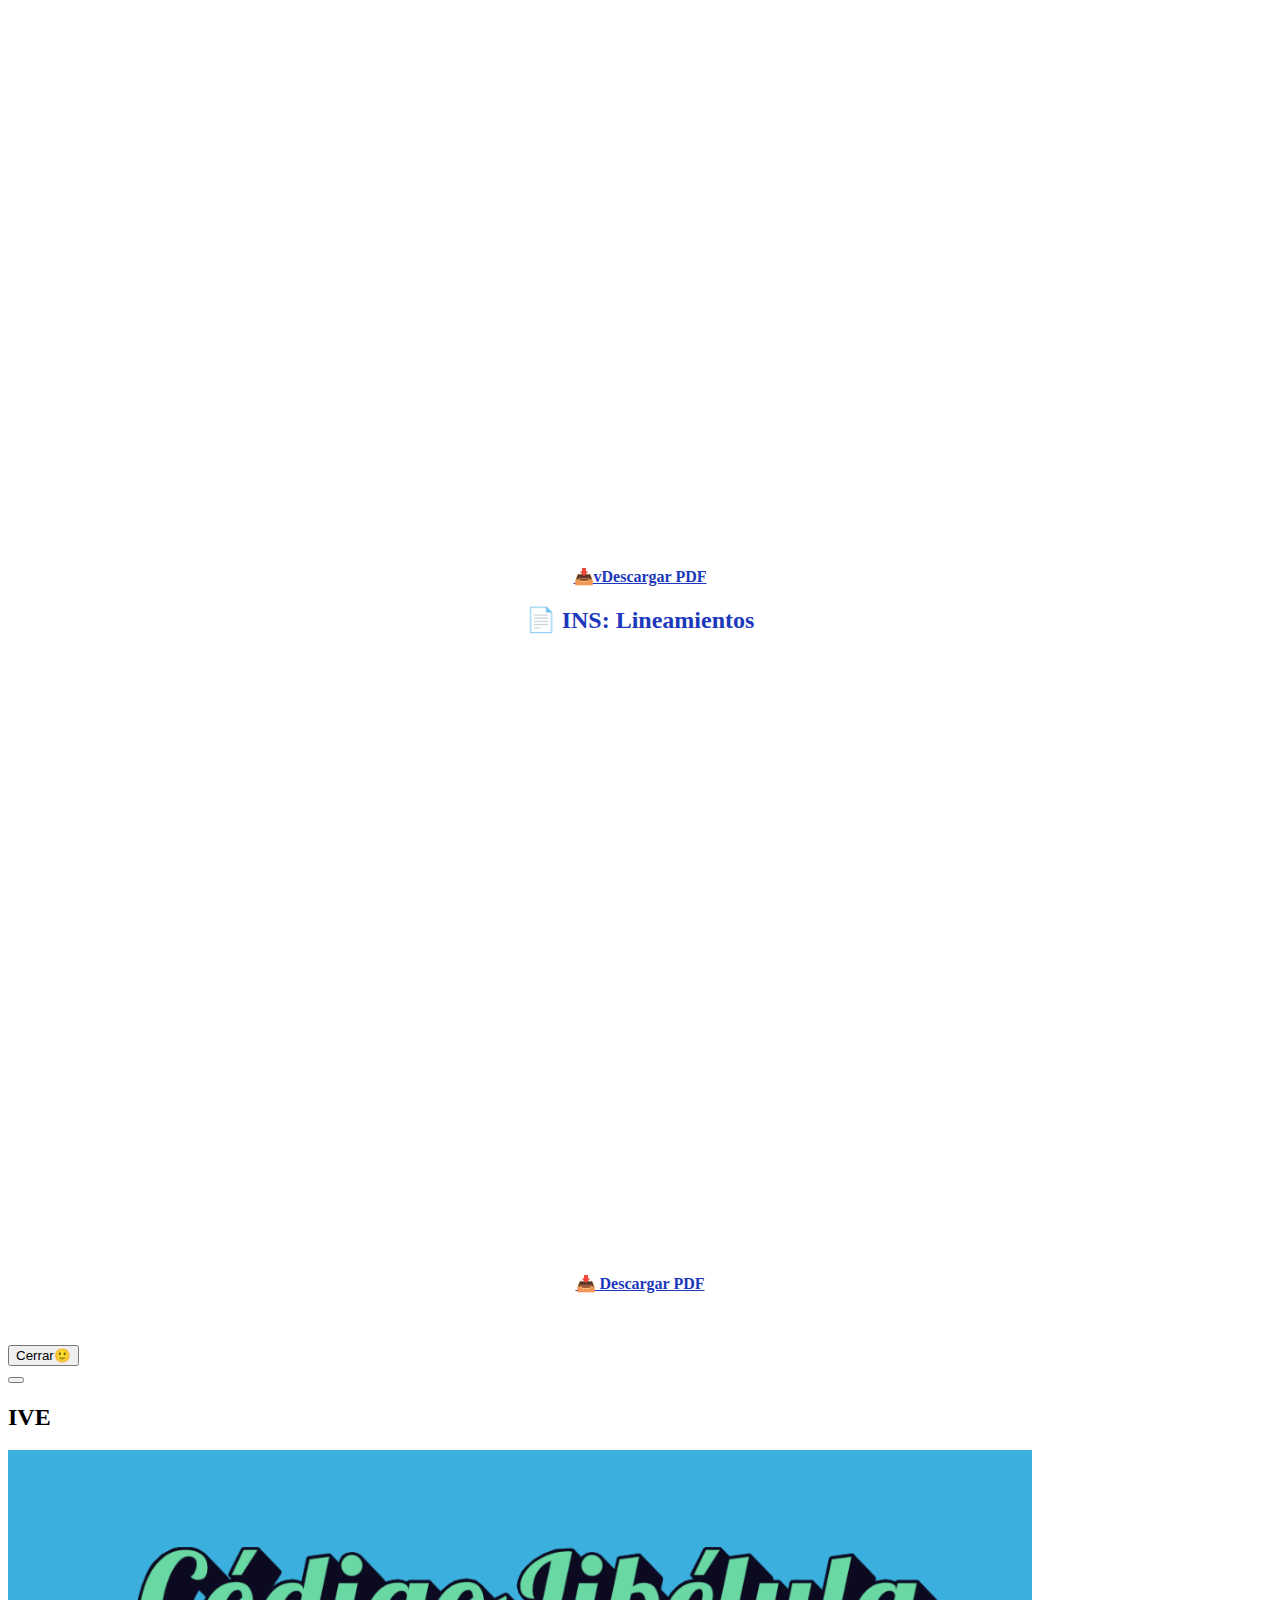
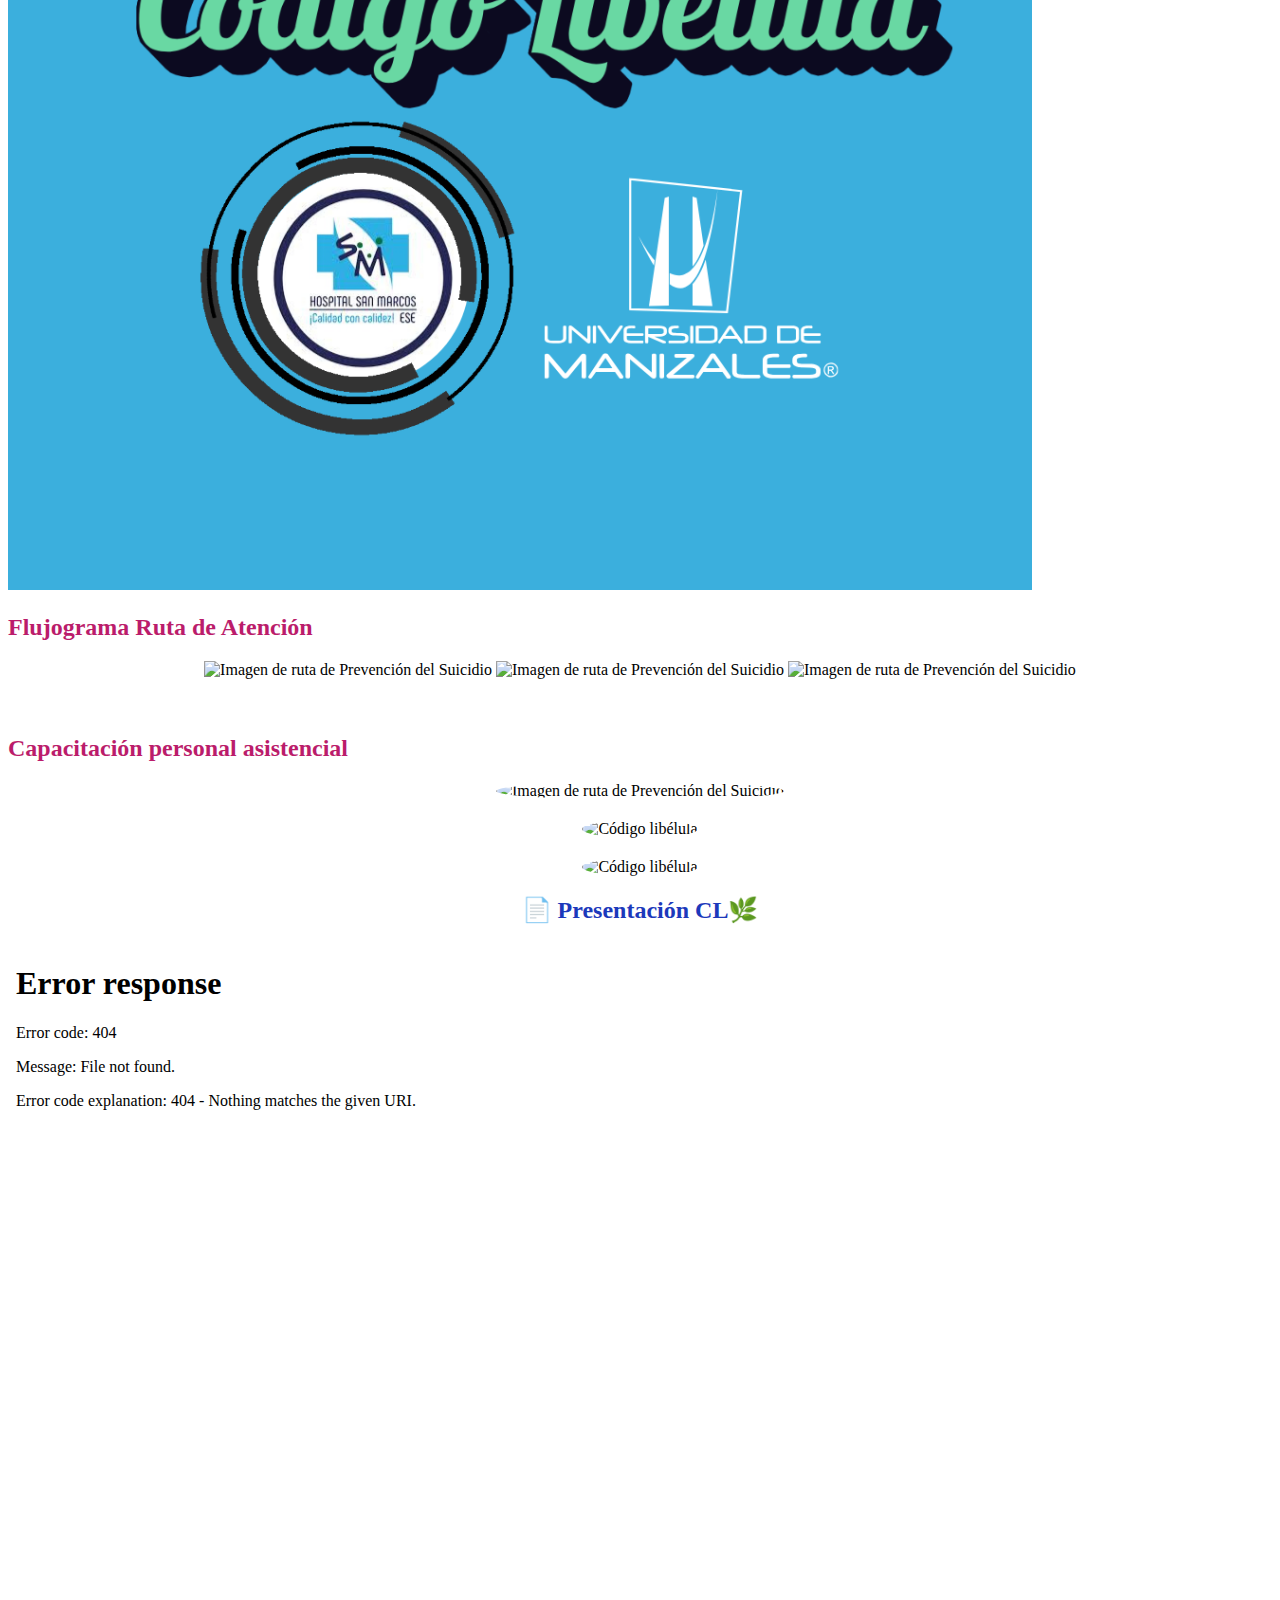
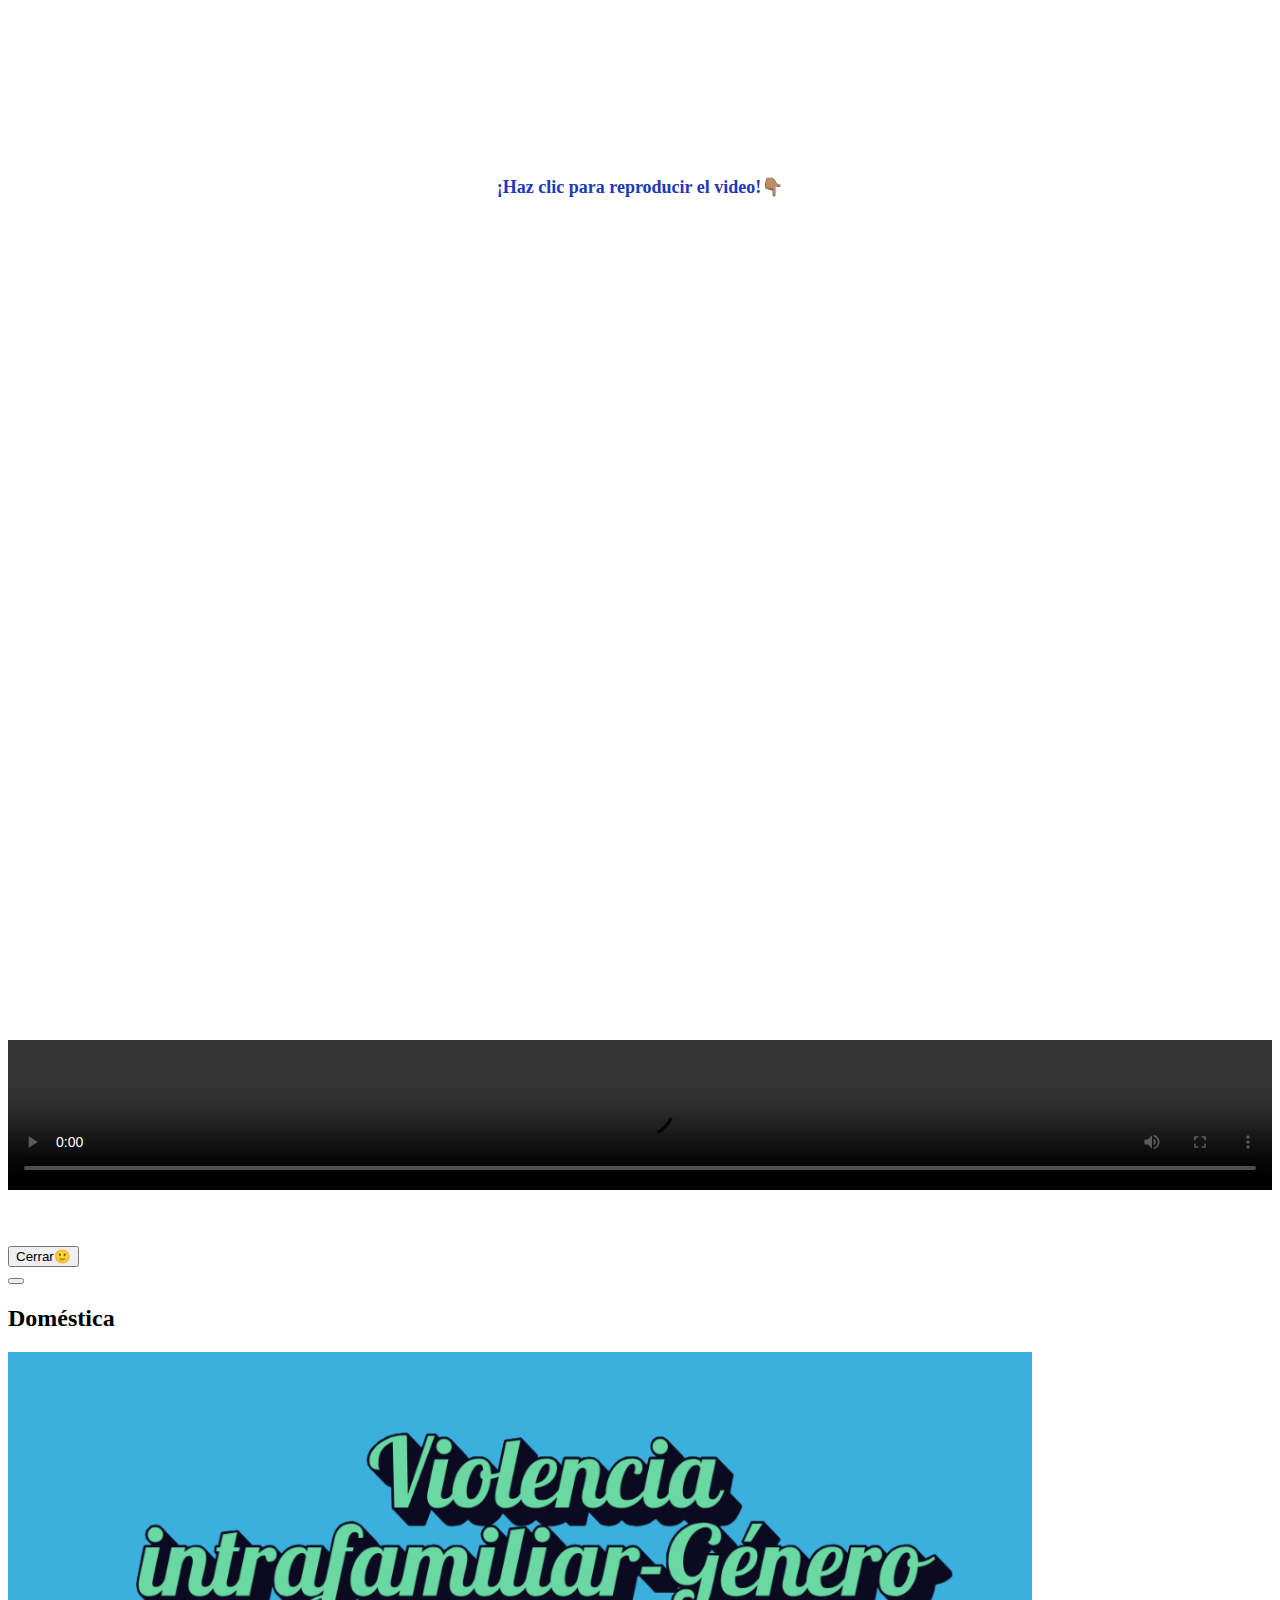
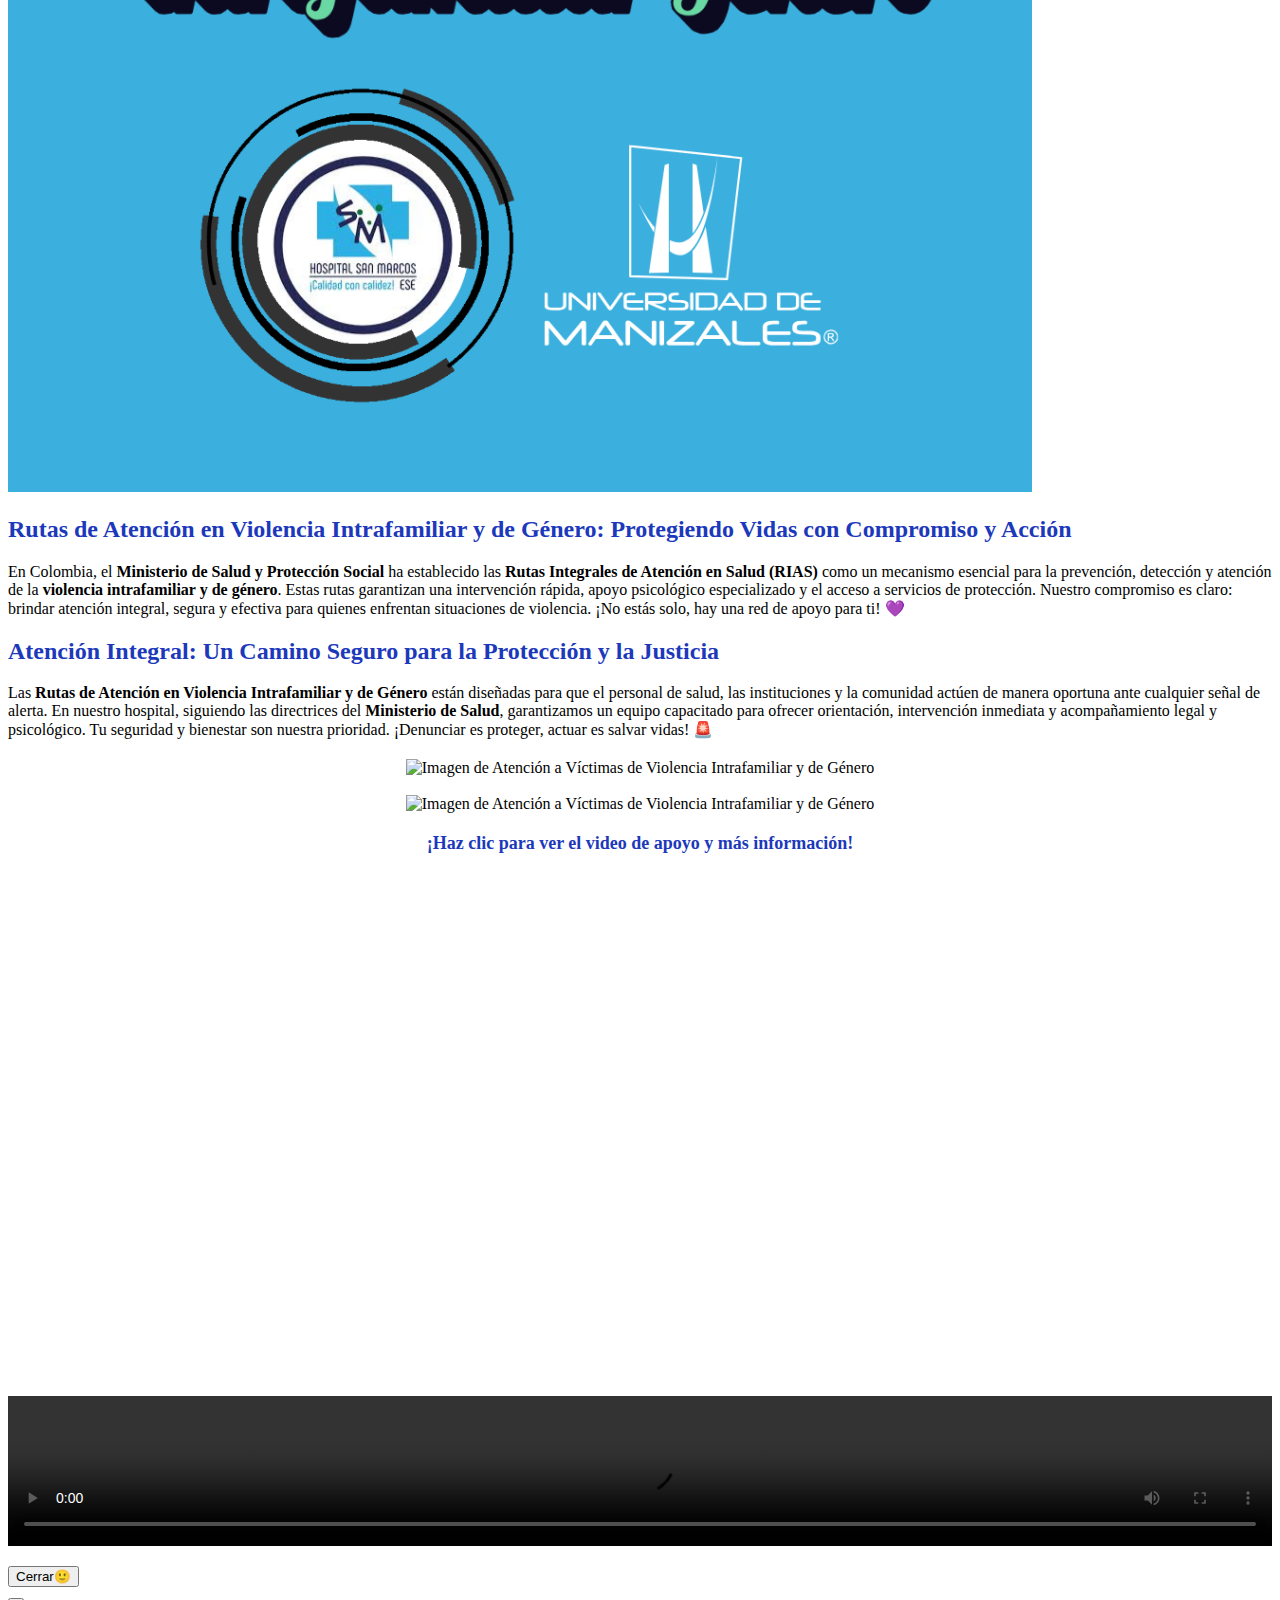
